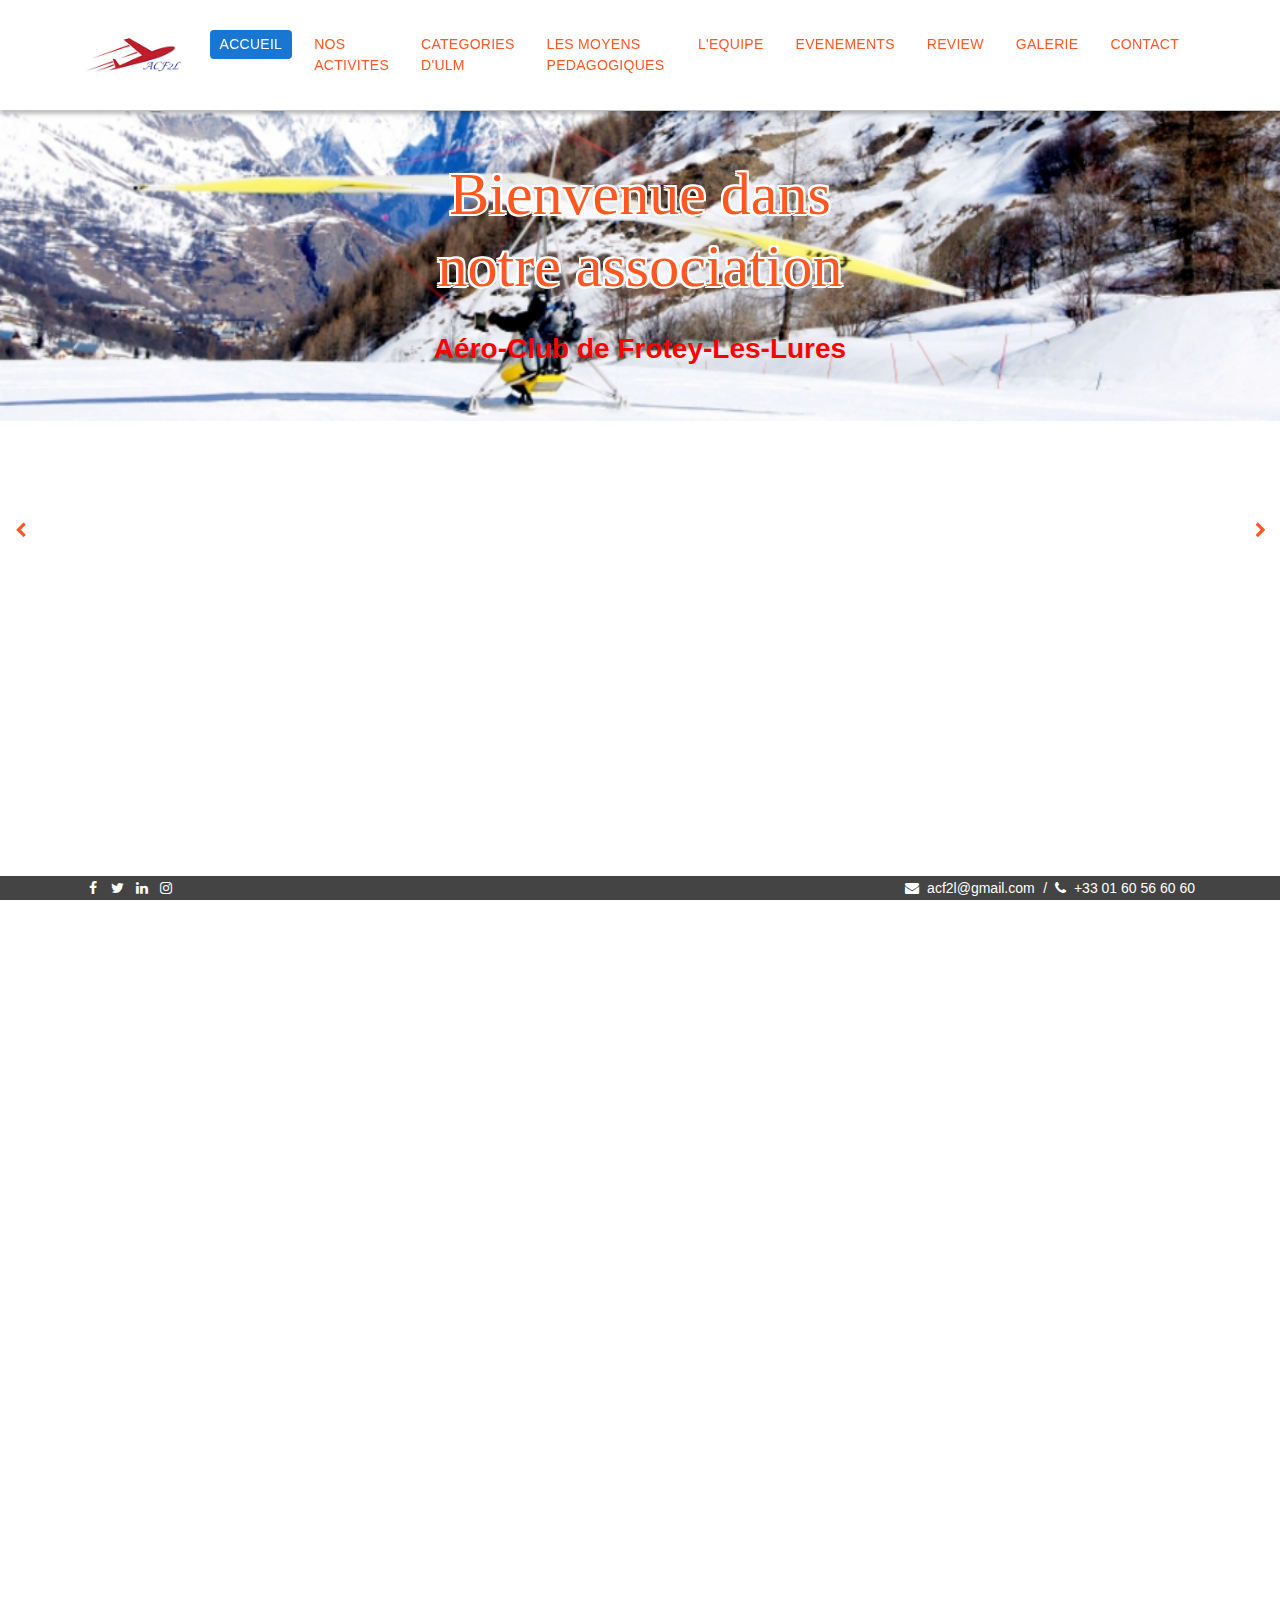
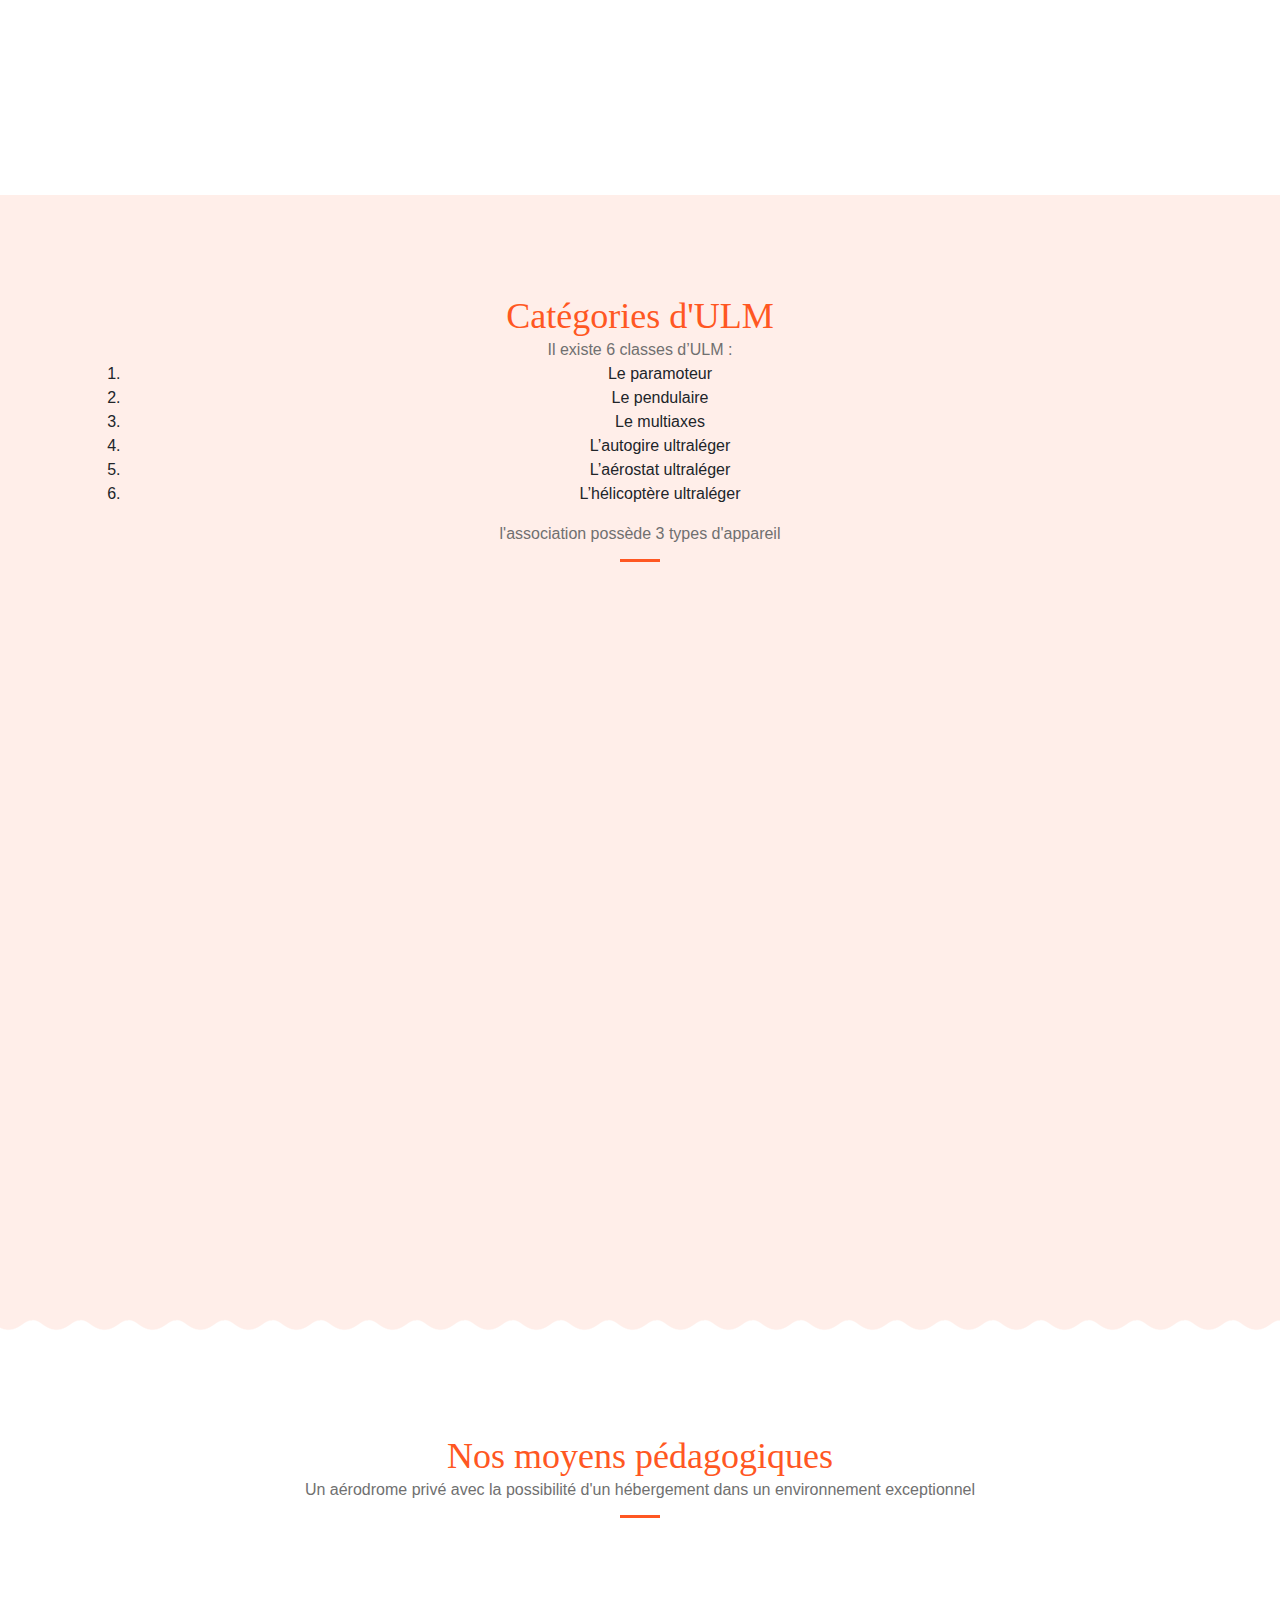
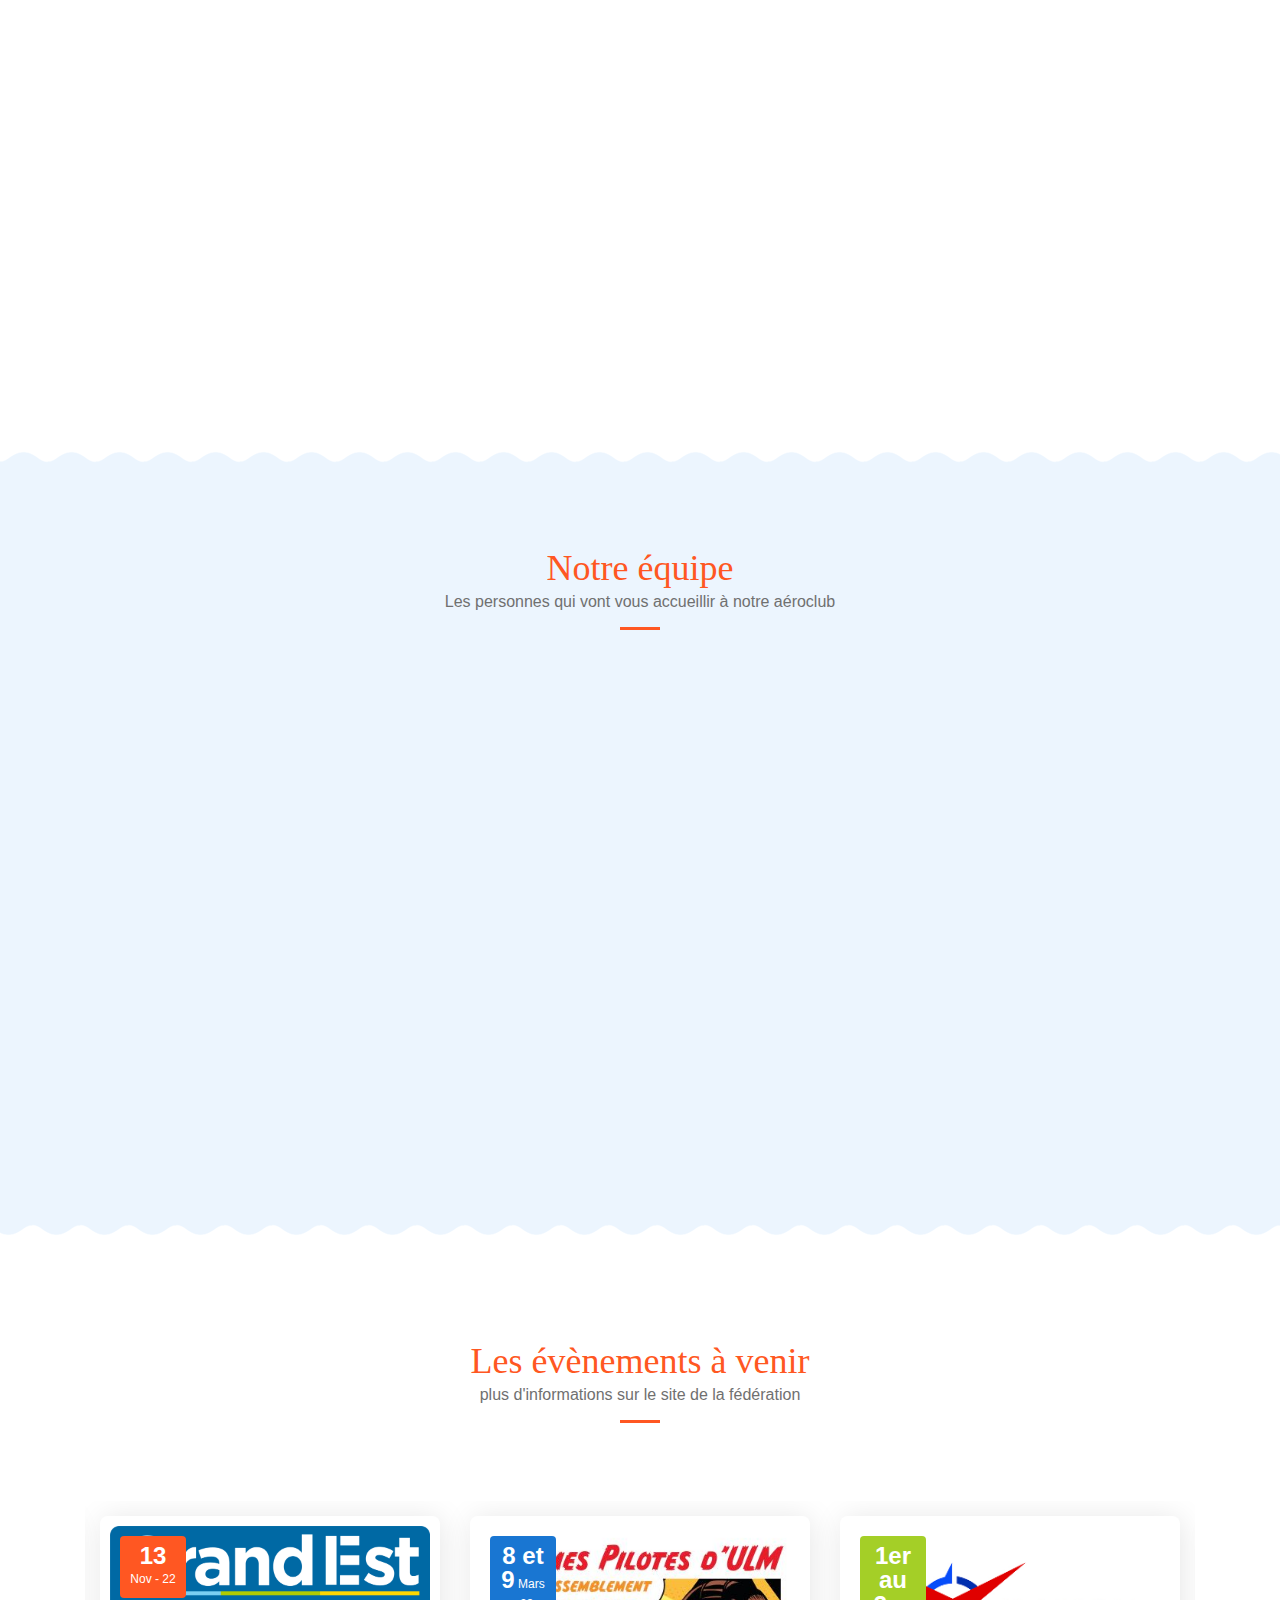
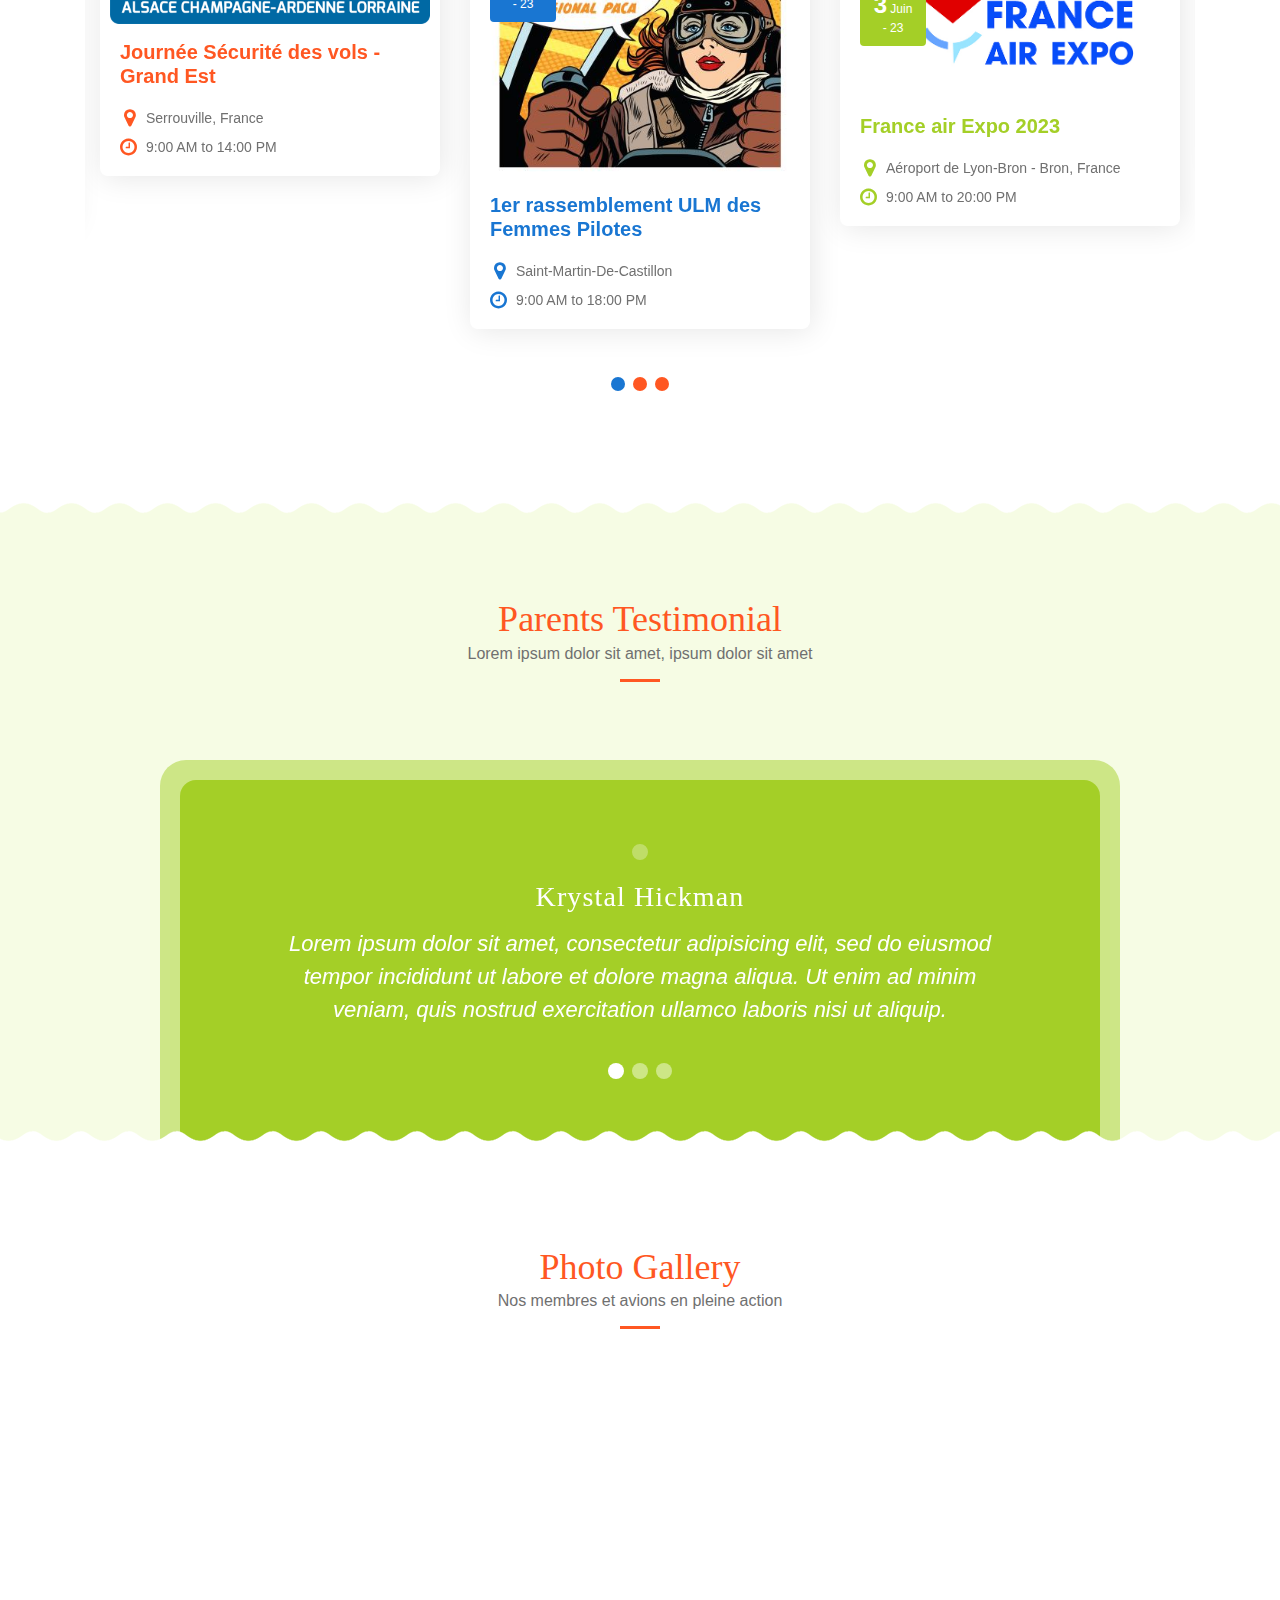
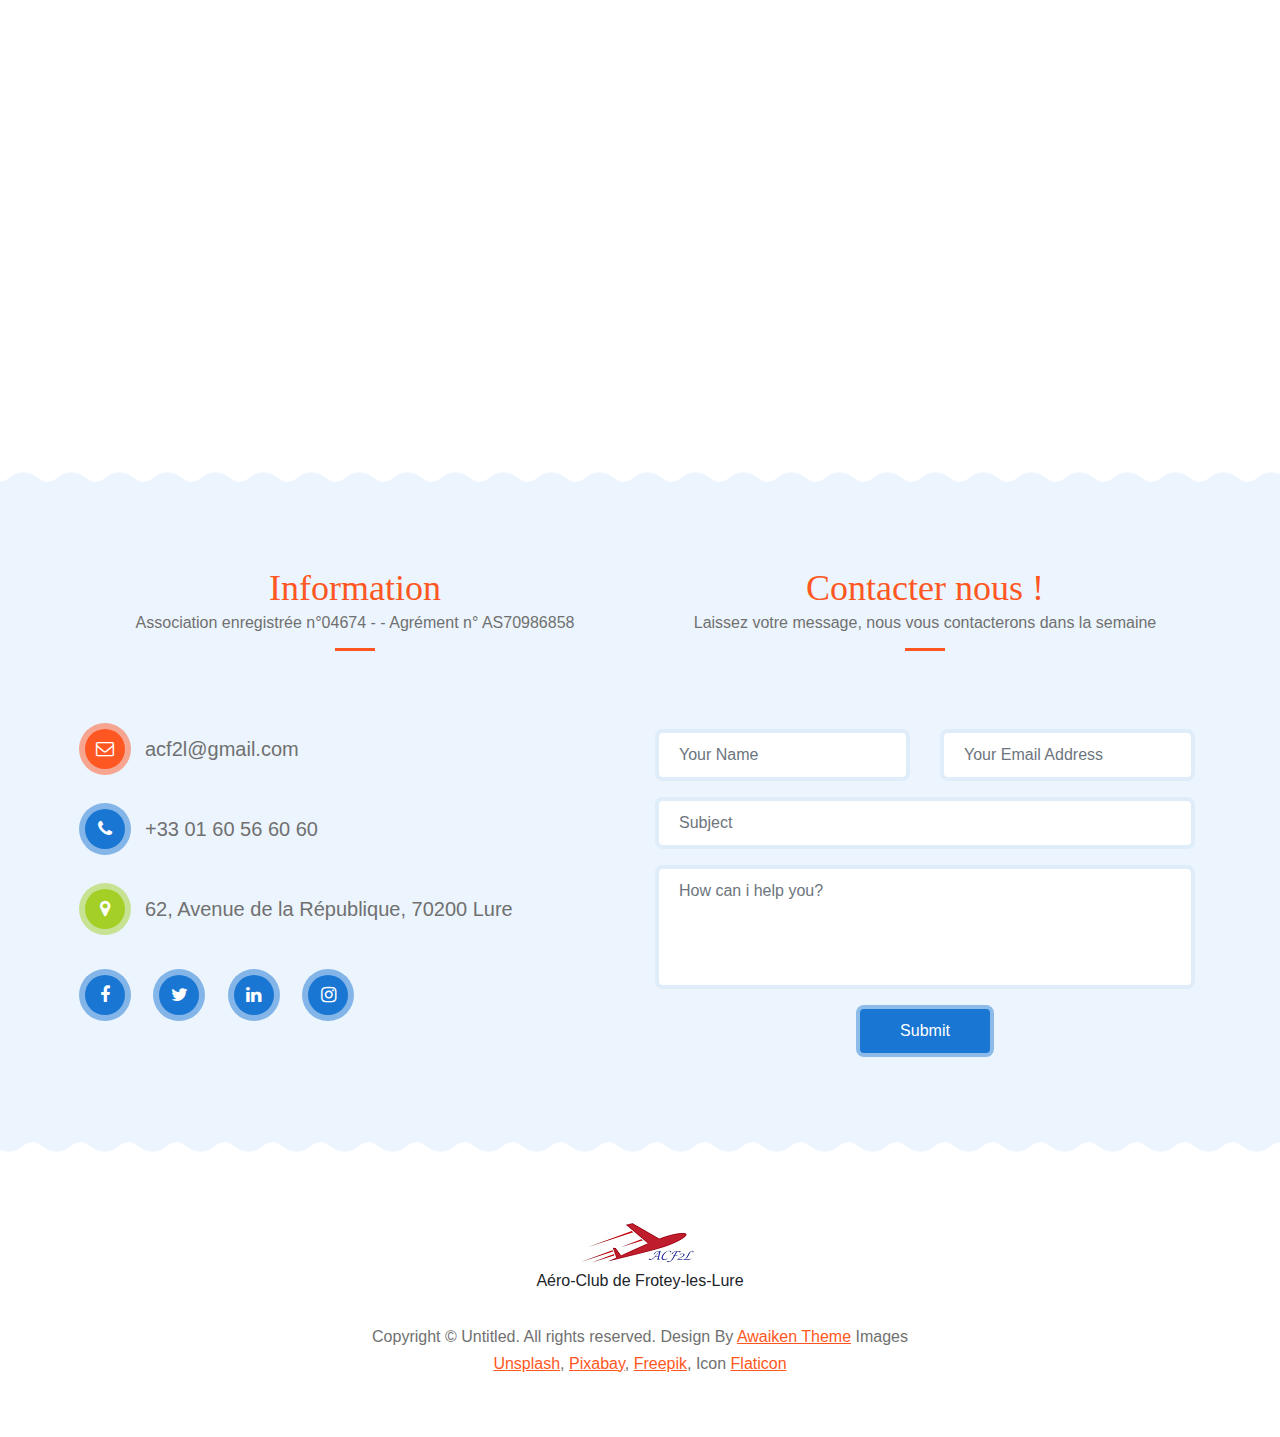
==== Sprint2/site/index.html @ 2cccd605 "Ajout Sprint 2 + Note d'information" ====
<!DOCTYPE html>
<html lang="fr">
	<head>
		<!-- Meta -->
		<meta charset="utf-8">
		<meta http-equiv="X-UA-Compatible" content="IE=edge">
		<meta name="viewport" content="width=device-width, initial-scale=1.0">
		<meta name="description" content="Bienvenue sur le site officiel de L'ACF2L !">
		<meta name="keywords" content="aéroclub, aviation, club, aéronotique, avion, ACF2L">
		<meta name="author" content="Raphael CADETE, Hugo BAJOUE, Yanis WONG">
		
		<!-- Page Title -->
		<title>ACF2L - Aéroclub de Frotey-lès-Lure</title>

		<!-- Google Fonts css-->
		<link href="https://fonts.googleapis.com/css?family=Poppins" rel="stylesheet">

		<!-- Bootstrap css -->
		<link href="css/bootstrap.min.css" rel="stylesheet" media="screen">

		<!-- Font Awesome icon css-->
		<link href="css/font-awesome.min.css" rel="stylesheet" media="screen">
		<link href="css/flaticon.css" rel="stylesheet" media="screen">

		<!-- Swiper's CSS -->
		<link rel="stylesheet" href="css/swiper.min.css">

		<!-- Animated css -->
		<link href="css/animate.css" rel="stylesheet">

		<!-- Magnific Popup CSS -->
		<link href="css/magnific-popup.css" rel="stylesheet">

		<!-- Slick nav css -->
		<link rel="stylesheet" href="css/slicknav.css">

		<!-- Main custom css -->
		<link href="css/custom.css" rel="stylesheet" media="screen">

		<!-- HTML5 shim and Respond.js for IE8 support of HTML5 elements and media queries -->
		<!-- WARNING: Respond.js doesn't work if you view the page via file:// -->
		<!--[if lt IE 9]>
		<script src="https://oss.maxcdn.com/html5shiv/3.7.2/html5shiv.min.js"></script>
		<script src="https://oss.maxcdn.com/respond/1.4.2/respond.min.js"></script>
		<![endif]-->
	</head>

	<body data-spy="scroll" data-target="#main-navbar" data-offset="71">

		<!-- Tob Bar Section Start -->
		<article class="bottom-bar">
			<div class="container">
				<div class="row">
					<div class="col-md-2">
						<div class="header-social-link">
							<a href="#"><i class="fa fa-facebook"></i></a>
							<a href="#"><i class="fa fa-twitter"></i></a>
							<a href="#"><i class="fa fa-linkedin"></i></a>
							<a href="#"><i class="fa fa-instagram"></i></a>
						</div>
					</div>
					
					<div class="col-md-10 text-right">
						<div class="school-info">
							<ul>
								<li><a href="#"><i class="fa fa-envelope"></i> acf2l@gmail.com</a></li>
								<li><a href="#"><i class="fa fa-phone"></i> +33 01 60 56 60 60</a></li>
							</ul>
						</div>
					</div>
				</div>
			</div>
		</article>
		<!-- Tob Bar Section End -->
		
		<!-- Header Section Start -->
		<header class="header">
			<nav class="navbar navbar-expand-lg navbar-light" id="main-navbar">
				<div class="container">
					<!-- Navbar Brand start -->
					<a class="navbar-brand" href="#"><img src="images/logo.png" alt="" /></a>
					<!-- Navbar Brand end -->
					
					<ul class="navbar-nav ml-auto" id="main-menu">
						<li class="nav-item"><a class="nav-link active" href="#home">Accueil</a></li>
						<li class="nav-item"><a class="nav-link" href="#activities">Nos activites</a></li>
						<li class="nav-item"><a class="nav-link" href="#courses">Categories d'ULM</a></li>
						<li class="nav-item"><a class="nav-link" href="#about-us">les moyens pedagogiques</a></li>
						<li class="nav-item"><a class="nav-link" href="#teachers">l'equipe</a></li>
						<li class="nav-item"><a class="nav-link" href="#events">Evenements</a></li>
						<li class="nav-item"><a class="nav-link" href="#review">Review</a></li>
						<li class="nav-item"><a class="nav-link" href="#gallery">Galerie</a></li>
						<li class="nav-item"><a class="nav-link" href="#contact">Contact</a></li>
					</ul>
						
					<div class="navbar-toggle"></div>
					<div id="responsive-menu"></div>
				</div>
			</nav>	
		</header>
		<!-- Header Section End -->
		
		<!-- Banner Slider Section starts -->
		<div class="banner-slider" id="home">
			<div class="container-fluid">
				<div class="row no-gutters">
					<div class="col-md-12">
					</div>
				</div>
			</div>
		</div>

		<div class="container-fluid px-0">
			<div class="row no-gutters">
				<div class="col-md-12">
					<div class="swiper-container banner-slider">
						<div class="swiper-wrapper">
							<!-- Header Slide start -->
							<div class="swiper-slide">
								<div class="banner-slide">
									<figure>
										<img src="images/slide-1.jpg">
									</figure>
									
									<div class="banner-slide-overlay">
										<h2 class="color-orange" data-swiper-animation="fadeInDown" data-duration="1s" data-delay="1.5s">Bienvenue dans notre association</h2>
										<h3> Aéro-Club de Frotey-Les-Lures</h3>
										<!--<a href="#" class="btn-slider" data-swiper-animation="fadeInUp" data-duration="1s" data-delay="2.5s">Enroll Today !</a> -->
									</div>
								</div>
							</div>
							<!-- Header Slide end -->
							
							<!-- Header Slide start -->
							<div class="swiper-slide">
								<div class="banner-slide">
									<figure>
										<img src="images/slide-2.jpg">
									</figure>
									
									<div class="banner-slide-overlay" data-swiper-animation="zoomIn" data-duration="1s" data-delay="0.5s">
										<h2 class="color-green" data-swiper-animation="fadeInDown" data-duration="1s" data-delay="1.5s">l’association vous offre la chance de pratiquer l’aviation légère dans un environnement exceptionnel </h2>
										<!--<a href="#" class="btn-slider" data-swiper-animation="fadeInUp" data-duration="1s" data-delay="2.5s">Enroll Today !</a>-->
									</div>
								</div>
							</div>
							<!-- Header Slide end -->
							
							<!-- Header Slide start -->
							<div class="swiper-slide">
								<div class="banner-slide">
									<figure>
										<img src="images/slide-3.jpg">
									</figure>
									
									<div class="banner-slide-overlay" data-swiper-animation="zoomIn" data-duration="1s" data-delay="0.5s">
										<h2 class="color-blue" data-swiper-animation="fadeInDown" data-duration="1s" data-delay="1.5s">Venez piloter un ULM !!!</h2>
										<a href="#" class="btn-slider" data-swiper-animation="fadeInUp" data-duration="1s" data-delay="2.5s">Enroll Today !</a>
									</div>
								</div>
							</div>
							<!-- Header Slide end -->
						</div>
						
						<!-- Banner Pagination start -->
						<div class="banner-button-prev"><i class="fa fa-chevron-left"></i></div>
						<div class="banner-button-next"><i class="fa fa-chevron-right"></i></div>
						<!-- Banner Pagination end -->
					</div>
				</div>
			</div>
		</div>
		<!-- Banner Slider Section ends -->
		
		<!-- Activities Section Starts -->
		<section class="our-activities" id="activities">
			<div class="container">
				<div class="row">
					<div class="col-md-12">
						<!-- Section title start -->
						<div class="section-title wow fadeInUp">
							<h2 class="color-orange">Nos activités </h2>
							<p>L’aéro-club est une Association Loi 1901, agréée Jeunesse et Sports , adhérente à la FFULM  ( Fédération Française d’ULM).<br> Association enregistrée n°04674 - - Agrément n° AS70986858
	Le siège social demeure  62, Avenue de la République, 70200 Lure</p><br>
	<h6>l’aéro-club assure la formation de pilotes et d’instructeurs. Et propose également des baptêmes de l’air.</h6>
	<p>Pour cela, il assure les prestations complémentaires suivantes :
	<ul>
	<li>maintenance des ULM moteur, structure… </li>
		<li> montage des ULM et de tout instrument de navigation : Compas, radio, transpondeur…</li>
		<li>un service de restauration rapide.</li>
		<li>un hébergement en proposant trois studios et six chambres pour les élèves stagiaires.</li>
	<li>location d’emplacement ULM dans des hangars pour les particuliers. </li>
	</ul>
	
						</div>
						<!-- Section title end -->
					</div>
				</div>
				
				<div class="row">
					<div class="col-md-4">
						<!-- Activities Single Start -->
						<div class="activities-single wow fadeInUp" data-wow-delay="0.3s">
							<div class="icon-box icon-blue">
								<i class="flaticon-fork"></i>
							</div>
							
							<h3>Best Quality Food</h3>
							<p>Lorem ipsum dolor sit amet, consec adipiscing elit. Pellentesque tincidunt rutrum sapien, sed ultricies diam.</p>
							<a href="#" class="learn-more">Learn More</a>
						</div>
						<!-- Activities Single End -->
					</div>
					
					<div class="col-md-4">
						<!-- Activities Single Start -->
						<div class="activities-single wow fadeInUp" data-wow-delay="0.6s">
							<div class="icon-box icon-orange">
								<i class="flaticon-clock"></i>
							</div>
							
							<h3>Music Lesson</h3>
							<p>Lorem ipsum dolor sit amet, consec adipiscing elit. Pellentesque tincidunt rutrum sapien, sed ultricies diam.</p>
							<a href="#" class="learn-more">Learn More</a>
						</div>
						<!-- Activities Single End -->
					</div>
					
					<div class="col-md-4">
						<!-- Activities Single Start -->
						<div class="activities-single wow fadeInUp" data-wow-delay="0.6s">
							<div class="icon-box icon-green">
								<i class="flaticon-calendar"></i>
							</div>
							
							<h3>Bus Service</h3>
							<p>Lorem ipsum dolor sit amet, consec adipiscing elit. Pellentesque tincidunt rutrum sapien, sed ultricies diam.</p>
							<a href="#" class="learn-more">Learn More</a>
						</div>
						<!-- Activities Single End -->
					</div>
				</div>
			</div>
		</section>
		<!-- Activities Section Ends -->
		
		<!-- Our Courses Section Starts -->
		<section class="courses" id="courses">
			<div class="container">
				<div class="row">
					<div class="col-md-12">
						<!-- Section title start -->
						<div class="section-title">
							<h2 class="color-orange">Catégories d'ULM</h2>
							<p>Il existe 6 classes d’ULM :</p>

	<ol><li> Le paramoteur</li>

	<li> Le pendulaire</li>

	<li>  Le multiaxes</li>

	<li> L’autogire ultraléger</li>

	<li>  L’aérostat ultraléger</li>

	<li>  L’hélicoptère ultraléger </li>
	</ol>
	<p> l'association possède 3 types d'appareil</p>
						</div>
						<!-- Section title end -->
					</div>
				</div>
				
				<div class="row">
					<div class="col-lg-4">
						<!-- Course Single Start -->
						<div class="course-single course-orange wow fadeInUp" data-wow-delay="0.3s">
							<figure>
								<img src="images/course-1.jpg" />
							</figure>
							
							<div class="course-body">
								<h3>Water Color Painting</h3>
								<p>Lorem ipsum dolor sit amet, consectetur adipiscing elit. Pellentesque tincidunt rutrum sapien, sed ultricies diam condimentum nec.</p>
							</div>
							
							<div class="course-footer">
								<a href="#">Apply Now</a>
								<span>$79.00</span>
							</div>
						</div>
						<!-- Course Single end -->
					</div>
					
					<div class="col-lg-4">
						<!-- Course Single Start -->
						<div class="course-single course-blue wow fadeInUp" data-wow-delay="0.6s">
							<figure>
								<img src="images/course-2.jpg" />
							</figure>
							
							<div class="course-body">
								<h3>Paly House & Nursary</h3>
								<p>Lorem ipsum dolor sit amet, consectetur adipiscing elit. Pellentesque tincidunt rutrum sapien, sed ultricies diam condimentum nec.</p>
							</div>
							
							<div class="course-footer">
								<a href="#">Apply Now</a>
								<span>$129.00</span>
							</div>
						</div>
						<!-- Course Single End -->
					</div>
					
					<div class="col-lg-4">
						<!-- Course Single Start -->
						<div class="course-single course-green wow fadeInUp" data-wow-delay="0.9s">
							<figure>
								<img src="images/course-3.jpg" />
							</figure>
							
							<div class="course-body">
								<h3>Primary Classes</h3>
								<p>Lorem ipsum dolor sit amet, consectetur adipiscing elit. Pellentesque tincidunt rutrum sapien, sed ultricies diam condimentum nec.</p>
							</div>
							
							<div class="course-footer">
								<a href="#">Apply Now</a>
								<span>$229.00</span>
							</div>
						</div>
						<!-- Course Single End -->
					</div>
				</div>
			</div>
		</section>
		<!-- Our Courses Section Ends -->
		
		<!-- About us Section Starts -->
		
		<section class="about-us" id="about-us">
			<div class="container">
				<div class="row">
					<div class="col-md-12">
						<!-- Section title start -->
						<div class="section-title">
							<h2 class="color-orange">Nos moyens pédagogiques</h2>
							<p>Un aérodrome privé avec la possibilité d'un hébergement dans un environnement exceptionnel</p>
						</div>
						<!-- Section title end -->
					</div>
				</div>
				
				<div class="row">
					<div class="col-md-4">
						<!-- About Image Start -->
						<div class="about-image wow fadeInLeft" data-wow-delay="0.3s">
							<img src="images/about.png" />
						</div>
						<!-- About Image End -->
					</div>
					
					<div class="col-md-8">
						<!-- About Content Start -->
						<div class="about-content wow fadeInUp" data-wow-delay="0.6s">
							<h3>Sur le site</h3>
							
							<p>nous disposons de :</p>
							
							<ul>  
							<li> Une surface totale de 45 hectares dégagés. </li>
							<li> Deux pistes en X de 800 et 450 m. </li>
							<li> Un hydrosurface de 8 hectares. </li>
							<li> Trois hangars avec surface couverte de 4300 m². </li>
							<li> Locaux administratifs informatisés. </li>
							<li> Salle de cours multimédia avec simulateur de vol. </li>
							<li> Un atelier d'entretien et de réparation. </li>
							<li> Des capacités d'accueil et de restauration sur place. </li>
							<li> Connexion WIFI gratuit sur toute la base</li>
							</ul>
						</div>
						<!-- About Content End -->
						
						
					</div>
			</div>
		</section>
		<!-- About us Section Ends -->
		
		<!-- Faculty Section starts -->
		<section class="faculty" id="teachers">
			<div class="container">
				<div class="row">
					<div class="col-md-12">
						<!-- Section title start -->
						<div class="section-title">
							<h2 class="color-orange">Notre équipe</h2>
							<p>Les personnes qui vont vous accueillir à notre aéroclub</p>
						</div>
						<!-- Section title end -->
					</div>
				</div>
				
				<div class="row">
					<div class="col-lg-3 col-md-6">
						<!-- Faculty Single Start -->
						<div class="faculty-single faculty-orange wow fadeInUp" data-wow-delay="0.3s">
							<figure>
								<img src="images/team-1.PNG" />
							</figure>
							
							<div class="faculty-info">
								<h3>Kevin SAITOUT</h3>
								<p>chef pilote</p>
							</div>
						</div>
						<!-- Faculty Single End -->
					</div>
					
					<div class="col-lg-3 col-md-6">
						<!-- Faculty Single Start -->
						<div class="faculty-single faculty-blue wow fadeInUp" data-wow-delay="0.6s">
							<figure>
								<img src="images/team-2.PNG" />
							</figure>
							
							<div class="faculty-info">
								<h3>Céline LAPLUME</h3>
								<p>secrétaire</p>
							</div>
						</div>
						<!-- Faculty Single End -->
					</div>
					
					<div class="col-lg-3 col-md-6">
						<!-- Faculty Single Start -->
						<div class="faculty-single faculty-green wow fadeInUp" data-wow-delay="0.9s">
							<figure>
								<img src="images/team-3.PNG" />
							</figure>
							
							<div class="faculty-info">
								<h3>Justine VOLAVU</h3>
								<p>pilote ULM - instructrice</p>
							</div>
						</div>
						<!-- Faculty Single End -->
					</div>
					
					<div class="col-lg-3 col-md-6">
						<!-- Faculty Single Start -->
						<div class="faculty-single faculty-orange wow fadeInUp" data-wow-delay="1.2s">
							<figure>
								<img src="images/team-4.PNG" />
							</figure>
							
							<div class="faculty-info">
								<h3>Alain STRUMENT</h3>
								<p>pilote ULM - instructeur</p>
							</div>
						</div>
						<!-- Faculty Single End -->
					</div>
				</div>
			</div>
		</section>
		<!-- Faculty Section Ends -->
		
		<!-- Upcoming Events Section Starts -->
		<section class="events" id="events">
			<div class="container">
				<div class="row">
					<div class="col-md-12">
						<!-- Section title start -->
						<div class="section-title">
							<h2 class="color-orange">Les évènements à venir</h2>
							<p>plus d'informations sur le site de la fédération</p>
						</div>
						<!-- Section title end -->
					</div>
				</div>
				
				<div class="row">
					<div class="col-md-12">
						<div class="swiper-container event-slider">
							<div class="swiper-wrapper">
								<!-- Event Single Slide start -->
								<div class="swiper-slide">
									<div class="event-single event-orange">
										<figure>
											<img src="images/event-1.png" alt="" />
											<div class="date"><span>13</span> Nov - 22</div>
										</figure>
										
										<div class="event-body">
											<h3>Journée Sécurité des vols - Grand Est </h3>
											<p class="location"> Serrouville, France </p>
											<p class="time">9:00 AM to 14:00 PM</p>
										</div>
									</div>
								</div>
								<!-- Event Single Slide end -->
								
								<!-- Event Single Slide start -->
								<div class="swiper-slide">
									<div class="event-single event-blue">
										<figure>
											<img src="images/event-5.jpg" alt="" />
											<div class="date"><span>8 et 9</span> Mars - 23</div>
										</figure>
										
										<div class="event-body">
											<h3>1er rassemblement ULM des Femmes Pilotes</h3>
											<p class="location">Saint-Martin-De-Castillon </p>
											<p class="time">9:00 AM to 18:00 PM</p>
										</div>
									</div>
								</div>
								<!-- Event Single Slide end -->
								
								<!-- Event Single Slide start -->
								<div class="swiper-slide">
									<div class="event-single event-green">
										<figure>
											<img src="images/event-3.jpg" alt="" />
											<div class="date"><span>1er au 3</span> Juin - 23</div>
										</figure>
										
										<div class="event-body">
											<h3>France air Expo 2023 </h3>
											<p class="location">Aéroport de Lyon-Bron - Bron, France </p>
											<p class="time">9:00 AM to 20:00 PM</p>
										</div>
									</div>
								</div>
								<!-- Event Single Slide end -->
							</div>
							
							<!-- Event Pagination start -->
							<div class="event-pagination"></div>
							<!-- Event Pagination end -->
						</div>
					</div>
				</div>
			</div>
		</section>
		<!-- Upcoming Events Section Ends -->
		
		<!-- Testimonial Section Starts -->
		<section class="testimonial" id="review">
			<div class="container">
				<div class="row">
					<div class="col-md-12">
						<!-- Section title start -->
						<div class="section-title">
							<h2 class="color-orange">Parents Testimonial</h2>
							<p>Lorem ipsum dolor sit amet, ipsum dolor sit amet</p>
						</div>
						<!-- Section title end -->
					</div>
				</div>
				
				<div class="row">
					<div class="col-md-12">
						<div class="testimonial-slider-wrapper-outer">
							<div class="testimonial-slider-wrapper">
								<div class="swiper-container testimonial-slider">
									<div class="swiper-wrapper">
										<!-- Testimonial Slide start -->
										<div class="swiper-slide">
											<div class="testimonial-slide">
												<figure>
													<img src="images/team-4.jpg" alt="" />
												</figure>
												
												<h3>Krystal Hickman</h3>
												<p>Lorem ipsum dolor sit amet, consectetur adipisicing elit, sed do eiusmod tempor incididunt ut labore et dolore magna aliqua. Ut enim ad minim veniam, quis nostrud exercitation ullamco laboris nisi ut aliquip.</p>
											</div>
										</div>
										<!-- Testimonial Slide end -->
										
										<!-- Testimonial Slide start -->
										<div class="swiper-slide">
											<div class="testimonial-slide">
												<figure>
													<img src="images/team-4.jpg" alt="" />
												</figure>
												
												<h3>Krystal Hickman</h3>
												<p>Lorem ipsum dolor sit amet, consectetur adipisicing elit, sed do eiusmod tempor incididunt ut labore et dolore magna aliqua. Ut enim ad minim veniam, quis nostrud exercitation ullamco laboris nisi ut aliquip.</p>
											</div>
										</div>
										<!-- Testimonial Slide end -->
										
										<!-- Testimonial Slide start -->
										<div class="swiper-slide">
											<div class="testimonial-slide">
												<figure>
													<img src="images/team-4.jpg" alt="" />
												</figure>
												
												<h3>Krystal Hickman</h3>
												<p>Lorem ipsum dolor sit amet, consectetur adipisicing elit, sed do eiusmod tempor incididunt ut labore et dolore magna aliqua. Ut enim ad minim veniam, quis nostrud exercitation ullamco laboris nisi ut aliquip.</p>
											</div>
										</div>
										<!-- Testimonial Slide end -->
									</div>

									<!-- Testimonial Pagination start -->
									<div class="testimonial-pagination"></div>
									<!-- Testimonial Pagination end -->
								</div>
							</div>
						</div>
					</div>
				</div>
			</div>
		</section>
		<!-- Testimonial Section Ends -->
		
		<!-- Photo Gallery Section Starts -->
		<section class="photo-gallery" id="gallery">
			<div class="container">
				<div class="row">
					<div class="col-md-12">
						<!-- Section title start -->
						<div class="section-title">
							<h2 class="color-orange">Photo Gallery</h2>
							<p>Nos membres et avions en pleine action</p>
						</div>
						<!-- Section title end -->
					</div>
				</div>
				
				<div class="row gallery">
					<div class="col-lg-3 col-md-4 col-sm-6">
						<!-- Photo Gallery Single start -->
						<div class="photo-single photo-orange wow fadeInUp" data-wow-delay="0.3s">
							<a href="images/course-1.jpg"><img src="images/course-1.jpg" /></a>
						</div>
						<!-- Photo Gallery Single end -->
					</div>
					
					<div class="col-lg-3 col-md-4 col-sm-6">
						<!-- Photo Gallery Single start -->
						<div class="photo-single photo-blue wow fadeInUp" data-wow-delay="0.6s">
							<a href="images/course-2.jpg"><img src="images/course-2.jpg" /></a>
						</div>
						<!-- Photo Gallery Single end -->
					</div>
					
					<div class="col-lg-3 col-md-4 col-sm-6">
						<!-- Photo Gallery Single start -->
						<div class="photo-single photo-green wow fadeInUp" data-wow-delay="0.9s">
							<a href="images/course-3.jpg"><img src="images/course-4.jpg" /></a>
						</div>
						<!-- Photo Gallery Single end -->
					</div>
					
					<div class="col-lg-3 col-md-4 col-sm-6">
						<!-- Photo Gallery Single start -->
						<div class="photo-single photo-orange wow fadeInUp" data-wow-delay="1.2s">
							<a href="images/event-1.jpg"><img src="images/course-3.jpg" /></a>
						</div>
						<!-- Photo Gallery Single end -->
					</div>
					
					<div class="col-lg-3 col-md-4 col-sm-6">
						<!-- Photo Gallery Single start -->
						<div class="photo-single photo-blue wow fadeInUp" data-wow-delay="1.5s">
							<a href="images/event-2.jpg"><img src="images/course-5.jpg" /></a>
						</div>
						<!-- Photo Gallery Single end -->
					</div>
					
					<div class="col-lg-3 col-md-4 col-sm-6">
						<!-- Photo Gallery Single start -->
						<div class="photo-single photo-green wow fadeInUp" data-wow-delay="1.8s">
							<a href="images/event-3.jpg"><img src="images/course-6.jpg" /></a>
						</div>
						<!-- Photo Gallery Single end -->
					</div>
					
					<div class="col-lg-3 col-md-4 col-sm-6">
						<!-- Photo Gallery Single start -->
						<div class="photo-single photo-orange wow fadeInUp" data-wow-delay="2.1s">
							<a href="images/course-1.jpg"><img src="images/course-7.jpg" /></a>
						</div>
						<!-- Photo Gallery Single end -->
					</div>
					
					<div class="col-lg-3 col-md-4 col-sm-6">
						<!-- Photo Gallery Single start -->
						<div class="photo-single photo-blue wow fadeInUp" data-wow-delay="2.4s">
							<a href="images/course-2.jpg"><img src="images/course-2.jpg" /></a>
						</div>
						<!-- Photo Gallery Single end -->
					</div>
				</div>
			</div>
		</section>
		<!-- Photo Gallery Section Ends -->
		
		<!-- Contact us Section Starts -->
		<section class="contactus" id="contact">
			<div class="container">
				<div class="row">
					<div class="col-md-6">
						<!-- Section title start -->
						<div class="section-title">
							<h2 class="color-orange">Information</h2>
							<p>Association enregistrée n°04674 - - Agrément n° AS70986858</p>
						</div>
						<!-- Section title end -->
						
						<!-- Contact info start -->
						<div class="contact-info">
							<p class="email">acf2l@gmail.com</p>
							<p class="contact">+33 01 60 56 60 60</p>
							<p class="address">62, Avenue de la République, 70200 Lure</p>
						</div>
						<!-- Contact info End -->
						
						<!-- Contact Social Link start -->
						<div class="contact-social-link">
							<a href="#"><i class="fa fa-facebook"></i></a>
							<a href="#"><i class="fa fa-twitter"></i></a>
							<a href="#"><i class="fa fa-linkedin"></i></a>
							<a href="#"><i class="fa fa-instagram"></i></a>
						</div>
						<!-- Contact Social Link end -->
					</div>
					
					<div class="col-md-6">
						<!-- Section title start -->
						<div class="section-title">
							<h2 class="color-orange">Contacter nous !</h2>
							<p>Laissez votre message, nous vous contacterons dans la semaine</p>
						</div>
						<!-- Section title end -->
						
						<!-- Contact Form start -->
						<div class="contact-form">
							<form id="contactForm" action="#" method="post">
								<div class="row">
									<div class="form-group col-md-6 col-sm-6">
										<input type="text" class="form-control" placeholder="Your Name" />
									</div>
									
									<div class="form-group col-md-6 col-sm-6">
										<input type="email" class="form-control" placeholder="Your Email Address" />
									</div>
									
									<div class="form-group col-md-12 col-sm-12">
										<input type="text" class="form-control" placeholder="Subject">
									</div>
									
									<div class="form-group col-md-12 col-sm-12">
										<textarea rows="4"class="form-control" placeholder="How can i help you?"></textarea>
									</div>
									
									<div class="col-md-12 col-sm-12 text-center">
										<button type="submit" class="btn-contact">Submit</button>
									</div>
								</div>
							</form>
						</div>
						<!-- Contact Form end -->
					</div>
				</div>
			</div>
		</section>
		<!-- Contact us Section Ends -->
		
		<!-- Footer Section Starts -->
		<footer class="footer">
			<div class="container">
				<div class="row">
					<div class="col-md-12">
						<!-- Footer logo start -->
						<div class="footer-logo">
							<img src="images/logo.png" alt="" />
							<p> Aéro-Club de Frotey-les-Lure</p>
						</div>
						<!-- Footer logo end -->
						
						<!-- Footer Copyright start -->
						<div class="footer-copyright">
							<p>Copyright &copy; Untitled. All rights reserved. Design By <a href="https://awaikenthemes.com/" target="_blank">Awaiken Theme</a> Images <a href="https://unsplash.com/" target="_blank">Unsplash</a>, <a href="https://pixabay.com/" target="_blank">Pixabay</a>, <a href="http://www.freepik.com" target="_blank">Freepik</a>, Icon <a href="https://www.flaticon.com/" target="_blank">Flaticon</a></p>
						</div>
						<!-- Footer Copyright end -->
					</div>
				</div>
			</div>
		</footer>
		<!-- Footer Section Ends -->
		
		<!-- Jquery Library File -->
		<script src="js/jquery-1.12.4.min.js"></script>
		<!-- Bootstrap js file -->
		<script src="js/bootstrap.min.js"></script>
		<!-- Wow js file -->
		<script src="js/wow.js"></script>
		<!-- Swiper Carousel js file -->
		<script src="js/swiper.min.js"></script>
		<script src="js/SwiperAnimation.min.js"></script>
		<!-- Magnific Popup core JS file -->
		<script src="js/jquery.magnific-popup.min.js"></script>
		<!-- Slick Nav js file -->
		<script src="js/jquery.slicknav.js"></script>
		<!-- SmoothScroll -->
		<script src="js/SmoothScroll.js"></script>
		<!-- Main Custom js file -->
		<script src="js/function.js"></script>
	</body>
</html>
---- Sprint2/site/css/flaticon.css ----
/*
  	Flaticon icon font: Flaticon
  	Creation date: 08/08/2018 17:16
*/

@font-face {
  font-family: "Flaticon";
  src: url("../fonts/Flaticon.eot");
  src: url("../fonts/Flaticon.eot?#iefix") format("embedded-opentype"),
       url("../fonts/Flaticon.woff") format("woff"),
       url("../fonts/Flaticon.ttf") format("truetype"),
       url("../fonts/Flaticon.svg#Flaticon") format("svg");
  font-weight: normal;
  font-style: normal;
}

@media screen and (-webkit-min-device-pixel-ratio:0) {
  @font-face {
    font-family: "Flaticon";
    src: url("../fonts/Flaticon.svg#Flaticon") format("svg");
  }
}

[class^="flaticon-"]:before, [class*=" flaticon-"]:before,
[class^="flaticon-"]:after, [class*=" flaticon-"]:after {   
	font-family: Flaticon;
	font-style: normal;
}

.flaticon-fork:before { content: "\f100"; }
.flaticon-bus:before { content: "\f101"; }
.flaticon-playground:before { content: "\f102"; }
.flaticon-quality:before { content: "\f103"; }
.flaticon-medal:before { content: "\f104"; }
.flaticon-diploma:before { content: "\f105"; }
.flaticon-health:before { content: "\f106"; }
.flaticon-target:before { content: "\f107"; }
.flaticon-music-player:before { content: "\f108"; }
.flaticon-placeholder:before { content: "\f109"; }
.flaticon-worldwide:before { content: "\f10a"; }
.flaticon-clock:before { content: "\f10b"; }
.flaticon-calendar:before { content: "\f10c"; }
.flaticon-coffee-cup:before { content: "\f10d"; }
---- Sprint2/site/css/custom.css ----
/*
	Template Name 	: First Step - School & Education Institute HTML Template
	Author 			: Awaiken Theme
	Author Url 		: https://awaikenthemes.com
*/

/************************************/
/***** 	    General css		     ****/
/************************************/
html::-webkit-scrollbar {
	width: 5px;
}

html::-webkit-scrollbar-thumb {
	background-color: #444;
	width: 5px;
}

body{
	font-size: 16px;
	font-family: 'Roboto', sans-serif;
}

h1, h2, h3, h4, h5, h6 {
	margin-top:0;
	font-weight: 700;
}    

h3 {
	margin-top:0;
	font-weight: 700;
	color: red;
}

img{
	max-width: 100%;
}

a:hover{
	text-decoration: none;
	outline: 0;
}

a:focus{
	text-decoration: none;
	outline: 0;
}

::-moz-selection{
	background: #ff5f47;
	color: #fff;
}

::selection{
	background: #ff5f47;
	color: #fff;
}

.preloader{
	position: fixed;
	top: 0;
	left: 0;
	right: 0;
	bottom: 0;
	background: #ecf1f5;
	z-index: 9999;
	text-align: center;
}

.loader{
	position: absolute;
	top: 50%;
	left: 50%;
	width: 30px;
	height: 120px;
	display: flex;
	flex-flow: column nowrap;
	-webkit-transform: translate(-50%, -50%);
	transform: translate(-50%, -50%);
}

.preloader .diamond{
    position: absolute;
    left: 0;
    right: 0;
    bottom: 0;
    margin: 0 auto;
    width: 30px;
    height: 30px;
    border-radius: 2px;
    background: #ff685c;
    -webkit-transform: translateY(0) rotate(45deg) scale(0);
    transform: translateY(0) rotate(45deg) scale(0);
    -webkit-animation: diamonds 1500ms linear infinite;
    animation: diamonds 1500ms linear infinite;
}

.preloader .diamond:nth-child(1) {
    -webkit-animation-delay: -1000ms;
    animation-delay: -1000ms;
}

.preloader .diamond:nth-child(2) {
    -webkit-animation-delay: -2000ms;
    animation-delay: -2000ms;
}

.preloader .diamond:nth-child(3) {
    -webkit-animation-delay: -3000ms;
    animation-delay: -3000ms;
}

.preloader .diamond:nth-child(4) {
    -webkit-animation-delay: -4000ms;
    animation-delay: -4000ms;
}

@-webkit-keyframes diamonds {
    50% {
        -webkit-transform: translateY(-50px) rotate(45deg) scale(1);
        transform: translateY(-50px) rotate(45deg) scale(1);
    }
    100% {
        -webkit-transform: translateY(-100px) rotate(45deg) scale(0);
        transform: translateY(-100px) rotate(45deg) scale(0);
    }
}

@keyframes diamonds {
    50% {
        -webkit-transform: translateY(-50px) rotate(45deg) scale(1);
        transform: translateY(-50px) rotate(45deg) scale(1);
    }
    100% {
        -webkit-transform: translateY(-100px) rotate(45deg) scale(0);
        transform: translateY(-100px) rotate(45deg) scale(0);
    }
}

.row.no-gutters{
	margin-right: 0;
	margin-left: 0;
}

.row.no-gutters > [class^="col-"],
.row.no-gutters > [class*=" col-"] {
	padding-right: 0;
	padding-left: 0;
}

/************************************/
/*****    Navigation area css   *****/
/************************************/

header.header{
	min-height: 89px;
}

header .navbar{
	padding: 0;
	background: rgba(255,255,255,1);
	box-shadow: 0 4px 4px 0px rgba(0, 0, 0, 0.25);
	z-index: 10;
}

header .navbar-collapse.collapse{
	-webkit-box-pack: end;
    -ms-flex-pack: end;
    justify-content: flex-end;
}

.navbar .navbar-nav .nav-item{
	padding: 30px 6px;
}

.navbar .navbar-nav .nav-link{
	padding: 4px 10px;
	font-size: 14px;
	color: #ff5722;
	text-transform: uppercase;
	border-radius: 4px;
	letter-spacing: 0.02em;
	transition: all 0.3s;
}

.navbar .navbar-nav .nav-link.active{
	background: #1976d2;
	color: #fff;
}

.navbar .navbar-nav .nav-link:hover,
.navbar .navbar-nav .nav-link:focus{
	color: #1976d2;
}

.navbar .navbar-nav .nav-link.active:hover,
.navbar .navbar-nav .nav-link.active:focus{
	color: #fff;
}

.sticky-header{
	position: fixed;
	top: 0;
	left: 0;
	right: 0;
	z-index: 200;
}

.navbar-toggle{
	display: none;
	position: absolute;
	top: 26px;
	right: 15px;
}

.navbar-toggle .slicknav_btn{
	background: none;
	border: 1px solid #444;
	border-radius: 0;
}

.navbar-toggle .slicknav_icon-bar{
	background: #444;
	box-shadow: none;
	height: 1px;
	margin-top: 2px;
	margin-bottom: 4px;
}

.slicknav_menu{
	padding: 0;
	background: none;
}

.slicknav_btn{
	margin: 0;
}

.slicknav_nav a{
	color: #ff5722;
	text-transform: uppercase;
}

/**************************************/
/*****    Banner Slider area css  *****/
/**************************************/

.bottom-bar{
	width: 100%;
	position: fixed;
	bottom: 0px;
	background: #444;
	z-index: 100;
}

.school-info ul{
	padding: 0;
	margin: 0;
	list-style: none;
}

.school-info ul li{
	display: inline-block;
	margin-left: 4px;
}

.school-info ul li:before{
	content: '/';
	color: #fff;
	font-size: 14px;
	margin-right: 8px;
}

.school-info ul li:first-child:before{
	display: none;
}

.school-info ul li a{
	margin: 0;
	font-size: 14px;
	color: #fff;
	transition: all 0.3s;
}

.school-info ul li a i{
	margin-right: 4px;
}

.school-info ul li a:hover{
	color: #ff5722;
}

.header-social-link a{
	display: inline-block;
	font-size: 14px;
	color: #fff;
	width: 16px;
	height: 16px;
	line-height: 16px;
	color: #fff;
	text-align: center;
	margin-right: 4px;
}

.banner-slider{
	position: relative;
}

.banner-slider:after{
	content: '';
	display: block;
	position: absolute;
	left: 0;
	right: 0;
	bottom: 0px;
	height: 16px;
	background: url(../images/wave-bg3.png) repeat-x;
	transform: rotate(180deg);
	z-index: 1;
}

.banner-slider .container-fluid{
	padding-left: 0;
	padding-right: 0;
}

.banner-slider{
	position: relative;
}

.banner-slide{
	position: relative;
}

.banner-slide figure{
	margin: 0;
}

.banner-slide figure img{
	width: 100%;
}

.banner-slide .banner-slide-overlay{
	text-align: center;
	position: absolute;
	top: 50%;
	left: 30%;
	right: 30%;
	transform: translate(0, -50%);
}

.banner-slide .banner-slide-overlay:before{
	bottom: auto;
	top: -4px;
}

.color-red{
	color: #f46c6e;
}

.color-green{
	color: #a4cf27;
}

.color-cloud{
	color: #4fc5d1;
}

.color-orange{
	color: #ff5722;
}

.color-blue{
	color: #1976d2;
}

.color-yellow{
	color: #ffc32f;
}

.banner-slide-overlay h2{
	font-family: 'Bubblegum Sans', cursive;
	font-size: 60px;
	font-weight: normal;
	text-shadow: 2px 0 0 #fff, -2px 0 0 #fff, 0 2px 0 #fff, 0 -2px 0 #fff, 2px 1px #fff, -2px -2px 0 #fff, 2px -2px 0 #fff, -2px 2px 0 #fff;
	margin-bottom: 0.5em;
}

.banner-slide-overlay p{
	color: #232323;
	font-size: 20px;
	margin-bottom: 1.5em;
}

.btn-slider{
	display: inline-block;
	background: #1976d2;
	color: #fff;
	font-size: 20px;
	font-weight: 400;
	padding: 10px 20px;
	border-radius: 2px;
	transition: all 0.3s;
}

.btn-slider:hover{
	background: #ff5722;
	color: #fff;
}

.banner-button-prev,
.banner-button-next{
	width: 40px;
	height: 60px;
	margin-top: -30px;
	background: rgba(255,255,255,0.6);
	position: absolute;
	top: 50%;
	z-index: 20;
	color: #ff5722;
	text-align: center;
	line-height: 60px;
	cursor: pointer;
	transition: all 0.3s;
}

.banner-button-prev{
	left: 0;
}

.banner-button-next{
	right: 0;
}

.banner-button-prev:hover,
.banner-button-next:hover{
	background: #fff;
}

/**************************************/
/*****   Our Activities area css  *****/
/**************************************/

.our-activities{
	padding: 100px 0;
	position: relative;
}

.section-title{
	text-align: center;
	position: relative;
	padding-bottom: 14px;
	margin-bottom: 80px;
}

.section-title:before{
	content: '';
	display: block;
	width: 40px;
	margin-left: -20px;
	height: 3px;
	position: absolute;
	left: 50%;
	bottom: -2px;
	background: #ff5722;
	z-index: 1;
}

.section-title h2{
	font-size: 36px;
	margin: 0;
	font-weight: normal;
	font-family: 'Bubblegum Sans', cursive;
}

.section-title p{
	color: #707070;
	margin: 0;
}
.section-title ul{
	color: grey;
	margin: 0;
	text-align: left;
}
.activities-single{
	text-align: center;
	padding: 0 20px;
}

.activities-single .icon-box{
	width: 60px;
	height: 60px;
	margin: 10px auto 30px;
	font-size: 30px;
	color: #fff;
	line-height: 60px;
	border-radius: 50%;
	
}

.icon-blue{
	background: #1976d2;
	box-shadow: 0 0 0 7px rgba(25,118,209,0.5);
}

.icon-orange{
	background: #ff5722;
	box-shadow: 0 0 0 7px rgba(255,87,34,0.5);
}

.icon-green{
	background: #a4cf27;
	box-shadow: 0 0 0 7px rgba(164,207,39,0.5);
}

.activities-single h3{
	font-size: 22px;
	font-family: 'Bubblegum Sans', cursive;
	font-weight: 400;
	color: #333;
	margin-bottom: 18px;
}

.activities-single p{
	font-size: 14px;
	color: #707070;
	line-height: 1.7em;
	margin-bottom: 1.5em;
}

.activities-single a.learn-more{
	display: inline-block;
	color: #ff5722;
	font-weight: 600;
	border-bottom: 1px solid #ff5722;
}

.activities-single a.learn-more:after{
	content: '\f105';
	font-family: FontAwesome;
	margin-left: 10px;
}

/************************************/
/*****     Courses area css     *****/
/************************************/

.courses{
	background: #ffeee9;
	padding: 100px 0;
	position: relative;
}

.courses:after{
	content: '';
	display: block;
	position: absolute;
	left: 0;
	right: 0;
	bottom: 0px;
	height: 16px;
	background: url(../images/wave-bg3.png) repeat-x;
	transform: rotate(180deg);
	z-index: 1;
}

.course-single{
	background: #fff;
	border-radius: 14px;
	overflow: hidden;
}

.course-body{
	padding: 10px 0;
}

.course-body h3{
	font-size: 16px;
	margin: 0 0 10px;
	font-weight: 500;
	color: #fff;
	display: inline-block;
	background: #ff5722;
	padding: 9px 30px;
	position: relative;
}

.course-body h3:after{
	content: '';
	width: 40px;
	position: absolute;
	top: 0;
	right: -20px;
	bottom: 0;
	transform: skewX(40deg);
}

.course-body p{
	padding: 0 30px;
	color: #707070;
	font-size: 14px;
	line-height: 1.7em;
}

.course-footer{
	border-top: 1px solid #e8e8e8;
	padding: 20px 30px;
}

.course-footer a{
	display: inline-block;
	color: #fff;
	padding: 6px 10px;
	font-size: 14px;
	border-radius: 4px;
	transition: all 0.3s;
}

.course-footer a:hover{
	background: #333 !important;
}

.course-footer span{
	font-size: 24px;
	font-weight: 900;
	float: right;
}

.course-orange h3{
	background: #ff5722;
}

.course-orange h3:after{
	background: #ff5722;	
}

.course-orange .course-footer a{
	background: #ff5722;
}

.course-orange .course-footer span{
	color: #ff5722;
}

.course-blue h3{
	background: #1976d2;
}

.course-blue h3:after{
	background: #1976d2;	
}

.course-blue .course-footer a{
	background: #1976d2;
}

.course-blue .course-footer span{
	color: #1976d2;
}

.course-green h3{
	background: #a4cf27;
}

.course-green h3:after{
	background: #a4cf27;	
}

.course-green .course-footer a{
	background: #a4cf27;
}

.course-green .course-footer span{
	color: #a4cf27;
}

/************************************/
/*****    About us area css     *****/
/************************************/

.about-us{
	padding: 100px 0;
	position: relative;
}

.about-us:after{
	content: '';
	display: block;
	position: absolute;
	left: 0;
	right: 0;
	bottom: -16px;
	height: 16px;
	background: url(../images/wave-bg3.png) repeat-x;
	z-index: 1;
}

.about-content{
	margin-bottom: 30px;
}

.about-content h3{
	font-family: 'Bubblegum Sans', cursive;	
	font-size: 28px;
	font-weight: 400;
	color: #333;
	margin-bottom: 0.6em;
}

.about-content p{
	color: #707070;
	line-height: 1.7em;
	margin-bottom: 1.7em;
}

.about-social-links a{
	display: inline-block;
	width: 30px;
	height: 30px;
	background: #ff5722;
	box-shadow: 0 0 0 4px rgba(255,87,34,0.5);
	color: #fff;
	line-height: 30px;
	text-align: center;
	border-radius: 50%;
	margin: 4px 20px 4px 0;
	transition: all 0.3s;
}

.about-social-links a:hover{
	background: #1976d2;
	box-shadow: 0 0 0 4px rgba(25,118,209,0.5);
}

/************************************/
/*****   Faculty Team area css  *****/
/************************************/

.faculty{
	padding: 100px 0;
	background: #ecf5fe;
	position: relative;
}

.faculty:after{
	content: '';
	display: block;
	position: absolute;
	left: 0;
	right: 0;
	bottom: 0px;
	height: 16px;
	background: url(../images/wave-bg3.png) repeat-x;
	transform: rotate(180deg);
}

.faculty-single{
	text-align: center;
	background: #fff;
	padding: 40px 30px;
	border-radius: 10px;
	margin-bottom: 30px;
}

.faculty-single figure{
	display: inline-block;
	max-width: 160px;
	border-radius: 50%;
	overflow: hidden;
	border: 8px solid rgba(0,0,0,0.06);
}

.faculty-single h3{
	display: inline-block;
	letter-spacing: 0.04em;
	font-size: 18px;
	font-weight: 500;
	position: relative;
	color: #fff;
	padding: 8px 20px;
	z-index: 1;
}

.faculty-single h3:before{
	content: '';
	position: absolute;
	top: 0;
	left: 0;
	right: 0;
	bottom: 0;
	z-index: -1;
	transform: skewX(30deg);
}

.faculty-single h3:after{
	content: '';
	position: absolute;
	top: 0;
	left: 0;
	right: 0;
	bottom: 0;
	z-index: -1;
	transform: skewX(-30deg);
}

.faculty-single p{
	margin: 0;
	color: #333;
}

.faculty-orange h3:before,
.faculty-orange h3:after{
	background: #ff5722;
}

.faculty-blue h3:before,
.faculty-blue h3:after{
	background: #1976d2;
}

.faculty-green h3:before,
.faculty-green h3:after{
	background: #a4cf27;
}

/**********************************/
/*****     Event area css     *****/
/**********************************/

.events{
	padding: 100px 0;
	position: relative;
}

.events:after{
	content: '';
	display: block;
	position: absolute;
	left: 0;
	right: 0;
	bottom: -16px;
	height: 16px;
	background: url(../images/wave-bg3.png) repeat-x;
	z-index: 1;
}

.event-single{
	background: #fff;
	padding: 10px;
	box-shadow: 2px 2px 30px rgba(0,0,0,0.1);
	border-radius: 8px;
	margin: 15px;
}

.event-single figure img{
	border-radius: 6px;
}

.event-single figure{
	position: relative;
}

.event-single .date{
	position: absolute;
	top: 10px;
	left: 10px;
	width: 66px;
	font-size: 12px;
	color: #fff;
	padding: 10px 10px 8px;
	border-radius: 4px;
	text-align: center;
	line-height: 1.6em;
}

.event-single .date span{
	font-weight: 700;
	font-size: 24px;
}

.event-body{
	padding: 0 10px;
}

.event-body h3{
	font-size: 20px;
	margin-bottom: 20px;
}

.event-body p{
	color: #707070;
	margin: 0;
	font-size: 14px;
	font-weight: 500;
	margin-bottom: 8px;
	position: relative;
	padding: 0px 0 0px 26px;
}

.event-body p.location:before{
	content: "\f041";
	font-family: FontAwesome;
	line-height: 1em;
	font-size: 20px;
	position: absolute;
	top: 0;
	left: 4px;
}

.event-body p.time:before{
	content: "\f017";
	font-family: FontAwesome;
	line-height: 1em;
	font-size: 20px;
	position: absolute;
	top: 0;
	left: 0;
}

.event-orange .date{
	background: #ff5722;
}

.event-orange .event-body h3{
	color: #ff5722;
}

.event-orange .event-body p.location:before,
.event-orange .event-body p.time:before{
	color: #ff5722;
}

.event-blue .date{
	background: #1976d2;
}

.event-blue .event-body h3{
	color: #1976d2;
}

.event-blue .event-body p.location:before,
.event-blue .event-body p.time:before{
	color: #1976d2;
}

.event-green .date{
	background: #a4cf27;
}

.event-green .event-body h3{
	color: #a4cf27;
}

.event-green .event-body p.location:before,
.event-green .event-body p.time:before{
	color: #a4cf27;
}

.event-pagination{
	text-align: center;
	margin-top: 30px;
}

.event-pagination .swiper-pagination-bullet{
	width: 14px;
	height: 14px;
	opacity: 1;
	background: #ff5722;
}

.event-pagination .swiper-pagination-bullet-active{
	background: #1976d2;
}

/*************************************/
/*****    Testimonial area css   *****/
/*************************************/

.testimonial{
	background: #f6fce4;
	padding: 100px 0 0;
	position: relative;
}

.testimonial:after{
	content: '';
	display: block;
	position: absolute;
	left: 0;
	right: 0;
	bottom: 0px;
	height: 16px;
	background: url(../images/wave-bg3.png) repeat-x;
	transform: rotate(180deg);
}
	
.testimonial-slider-wrapper-outer{
	background: #cde686;
	max-width: 960px;
	margin: 0 auto;
	border-radius: 26px 26px 0 0;
	position: relative;
	padding: 20px 20px 0 20px;
}

.testimonial-slider-wrapper{
	background: #a4cf27;
	border-radius: 16px 16px 0 0;
	padding-bottom: 60px;
}

.testimonial-slide{
	padding: 60px 100px 0;
	text-align: center;
}

.testimonial-slide figure{
	max-width: 120px;
	display: inline-block;
}

.testimonial-slide figure img{
	border-radius: 50%;
	border: 8px solid rgba(255,255,255,0.3);
}

.testimonial-slide h3{
	font-size: 28px;
	margin: 0 0 14px;
	color: #fff;
	font-family: 'Bubblegum Sans', cursive;
	font-weight: normal;
	letter-spacing: 0.04em;
}

.testimonial-slide p{
	color: #fff;
	font-size: 22px;
	font-weight: 300;
	font-style: italic;
}

.testimonial-pagination{
	text-align: center;
	margin-top: 20px;
}

.testimonial-pagination .swiper-pagination-bullet{
	width: 16px;
	height: 16px;
	opacity: 1;
	background: #cde686;
}

.testimonial-pagination .swiper-pagination-bullet-active{
	background: #fff;
}

/*************************************/
/*****   Photo Gallery area css  *****/
/*************************************/

.photo-gallery{
	padding: 100px 0 50px;
	position: relative;
}

.photo-gallery:after{
	content: '';
	display: block;
	position: absolute;
	left: 0;
	right: 0;
	bottom: -16px;
	height: 16px;
	background: url(../images/wave-bg3.png) repeat-x;
	z-index: 1;
}

.photo-single{
	padding: 8px;
	position: relative;
	margin-bottom: 50px;
}

.photo-single img{
	border: 8px solid #fff;
}

.photo-single:before{
	content: '';
	display: block;
	width: 80px;
	height: 80px;
	position: absolute;
	top: 0;
	left: 0;
	z-index: -1;
}

.photo-single:after{
	content: '';
	display: block;
	width: 80px;
	height: 80px;
	position: absolute;
	right: 0;
	bottom: 0;
	z-index: -1;
}

.photo-orange:before,
.photo-orange:after{
	background: #ff5722;
}

.photo-blue:before,
.photo-blue:after{
	background: #1976d2;
}

.photo-green:before,
.photo-green:after{
	background: #a4cf27;
}

/*************************************/
/*****     Contact us area css   *****/
/*************************************/

.contactus{
	background: #ecf5fe;
	padding: 100px 0;
	position: relative;
}

.contactus:after{
	content: '';
	display: block;
	position: absolute;
	left: 0;
	right: 0;
	bottom: 0px;
	height: 16px;
	background: url(../images/wave-bg3.png) repeat-x;
	transform: rotate(180deg);
}

.contact-form .form-control{
	border: none;
	color: inherit;
	padding: 10px 20px;
	height: auto;
	resize: none;
	background: #fff;
	border-radius: 8px;
	border: 4px solid rgba(25,118,209,0.14);
	outline: 0;
	appearance: none;
	-webkit-appearance: none;
	box-shadow: none;
}

.btn-contact{
	background: #1976d2;
	border: none;
	color: #fff;
	padding: 10px 40px;
	border: 4px solid rgba(255,255,255,0.5);
	border-radius: 8px;
	cursor: pointer;
	transition: all 0.3s;
	box-shadow: none;
	outline: 0;
}

.btn-contact:hover,
.btn-contact:focus{
	background: #ff5722;
	box-shadow: none;
	outline: 0;
}

.contact-info p{
	font-size: 20px;
	font-weight: 400;
	color: #707070;
	position: relative;
	padding: 5px 0 5px 60px;
	margin-bottom: 40px;
}

.contact-info .email:before{
	content: '\f003';
	display: block;
	font-family: FontAwesome;
	width: 40px;
	height: 40px;
	background: #ff5722;
	box-shadow: 0 0 0 6px rgba(255,87,34,0.5);
	text-align: center;
	line-height: 40px;
	font-size: 18px;
	color: #fff;
	border-radius: 50%;
	position: absolute;
	top: 0;
	left: 0;
}

.contact-info .contact:before{
	content: '\f095';
	display: block;
	font-family: FontAwesome;
	width: 40px;
	height: 40px;
	background: #1976d2;
	box-shadow: 0 0 0 6px rgba(25,118,209,0.5);
	text-align: center;
	line-height: 40px;
	font-size: 18px;
	color: #fff;
	border-radius: 50%;
	position: absolute;
	top: 0;
	left: 0;
}

.contact-info .address:before{
	content: '\f041';
	display: block;
	font-family: FontAwesome;
	width: 40px;
	height: 40px;
	background: #a4cf27;
	box-shadow: 0 0 0 6px rgba(164,207,39,0.5);
	text-align: center;
	line-height: 40px;
	font-size: 18px;
	color: #fff;
	border-radius: 50%;
	position: absolute;
	top: 0;
	left: 0;
}

.contact-social-link a{
	display: inline-block;
	width: 40px;
	height: 40px;
	background: #1976d2;
	color: #fff;
	font-size: 18px;
	text-align: center;
	line-height: 40px;
	border-radius: 50%;
	box-shadow: 0 0 0 6px rgba(25,118,209,0.5);
	margin: 6px 30px 6px 0;
	transition: all 0.3s;
}

.contact-social-link a:hover{
	background: #ff5722;
	box-shadow: 0 0 0 6px rgba(255,87,34,0.5);
}

/*************************************/
/*****      Footer area css      *****/
/*************************************/

footer.footer{
	padding: 60px 0;
	text-align: center;
}

.footer-logo{
	margin-bottom: 30px;
}

.footer-copyright{
	max-width: 568px;
	margin: 0 auto;
}

.footer-copyright p{
	color: #707070;
	line-height: 1.7em;
	margin: 0;
}

.footer-copyright p a{
	color: #ff5722;
	text-decoration: underline;
	transition: all 0.3s;
}

.footer-copyright p a:hover{
	color: #1976d2;
}

/************************************/
/*****       Media Screens      *****/
/************************************/

@media only screen and (max-width: 991px){
	.header .navbar-nav{
		display: none;
	}
	
	.header .navbar{
		align-items: flex-start;
	}

	.header .navbar .container{
		position: relative;
		flex-wrap: wrap;
	}
	
	.header .navbar-toggle,
	#responsive-menu{
		display: block;
		width: 100%;
	}
}

/* Mobile Layout */
@media only screen and (max-width: 991px){
	.navbar-brand{
		padding-top: 18px;
		padding-bottom: 18px;
	}
	
	.banner-slide .banner-slide-overlay{
		left: 10%;
		right: 10%;
	}
	
	.banner-slide-overlay h2{
		font-size: 36px;
	}
	
	.activities-single{
		padding: 0;
	}
	
	.course-single{
		max-width: 480px;
		margin: 0 auto 30px;
	}
}

@media only screen and (max-width: 767px){
	
	.our-activities{
		padding: 60px 0 20px;
	}
	
	.courses,
	.faculty{
		padding: 60px 0 30px;
	}
	
	.about-us,
	.events,
	.contactus{
		padding: 60px 0;
	}
	
	.testimonial{
		padding: 60px 0 0;
	}
	
	.photo-gallery{
		padding: 60px 0 10px;
	}
	
	.section-title{
		margin-bottom: 40px;
	}
	
	.section-title h2{
		font-size: 24px;
	}

	.section-title p{
		font-size: 14px;
	}
	
	.header-social-link,
	.school-info{
		text-align: center;
	}
	
	.school-info ul li{
		display: block;
	}
	
	.school-info ul li:before{
		display: none;
	}
	
	.banner-slide .banner-slide-overlay{
		left: 14%;
		right: 14%;
	}
	
	.banner-slide-overlay h2{
		font-size: 20px;
		text-shadow: 1px 0 0 #fff, -1px 0 0 #fff, 0 1px 0 #fff, 0 -1px 0 #fff, 1px 1px #fff, -1px -1px 0 #fff, 1px -1px 0 #fff, -1px 1px 0 #fff;
	}
	
	.btn-slider{
		padding: 6px 20px;
		font-size: 14px;
	}
	
	.activities-single{
		margin-bottom: 40px;
	}
	
	.about-image{
		margin-bottom: 40px;
	}
	
	.testimonial-slider-wrapper-outer{
		padding: 10px 10px 0 10px;
	}
	
	.testimonial-slide{
		padding: 30px 20px 0;
	}
	
	.testimonial-slide h3{
		font-size: 22px;
	}
	
	.testimonial-slide p{
		font-size: 18px;
	}
}

@media only screen and (max-width: 575px){
	
	.header .container{
		width: 100%;
		padding-left: 15px !important;
		padding-right: 15px !important;
	}
	
	.header-social-link{
		display: none;
	}
	
	.contact-info p{
		font-size: 18px;
	}
	
	.contact-social-link{
		text-align: center;
		margin-bottom: 40px;
	}
	
	.contact-social-link a{
		margin: 6px 10px;
	}
	
	.event-single{
		margin: 20px;
		box-shadow: 2px 2px 20px rgba(0,0,0,0.1);
	}
}
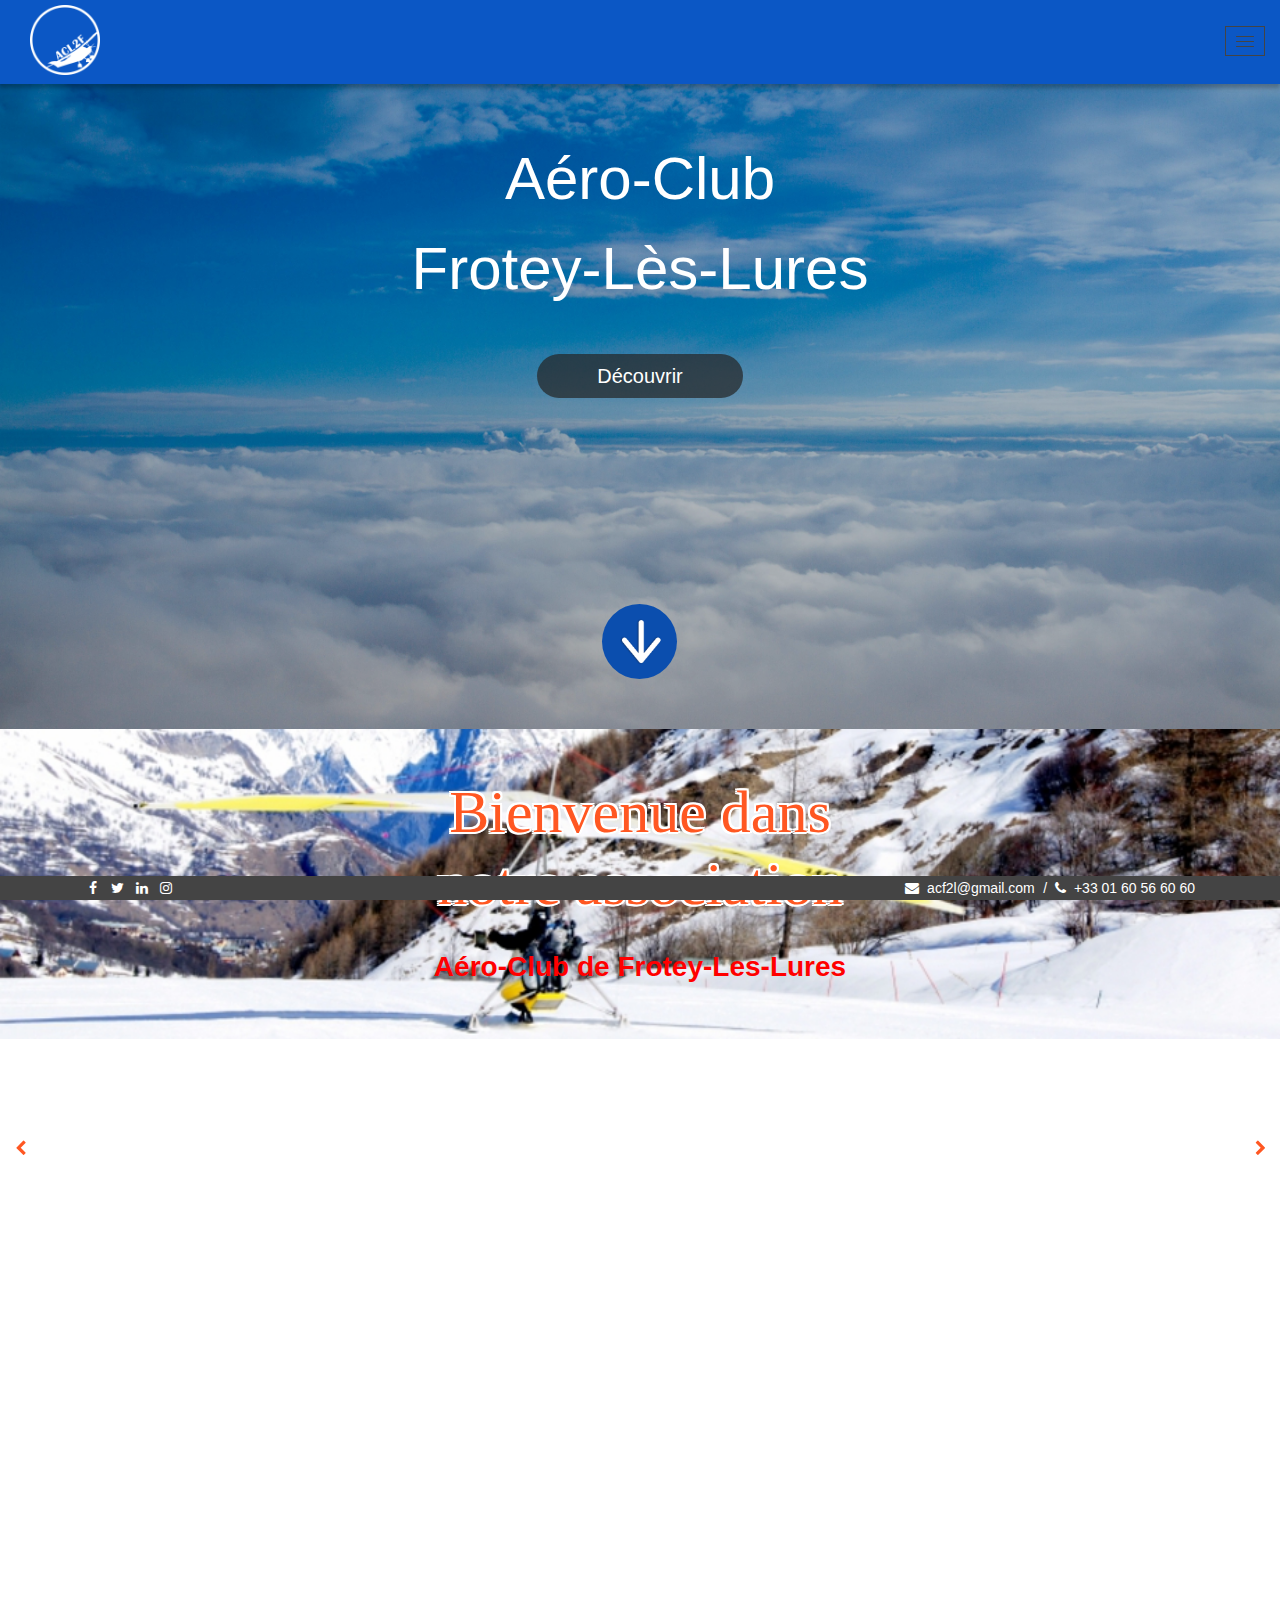
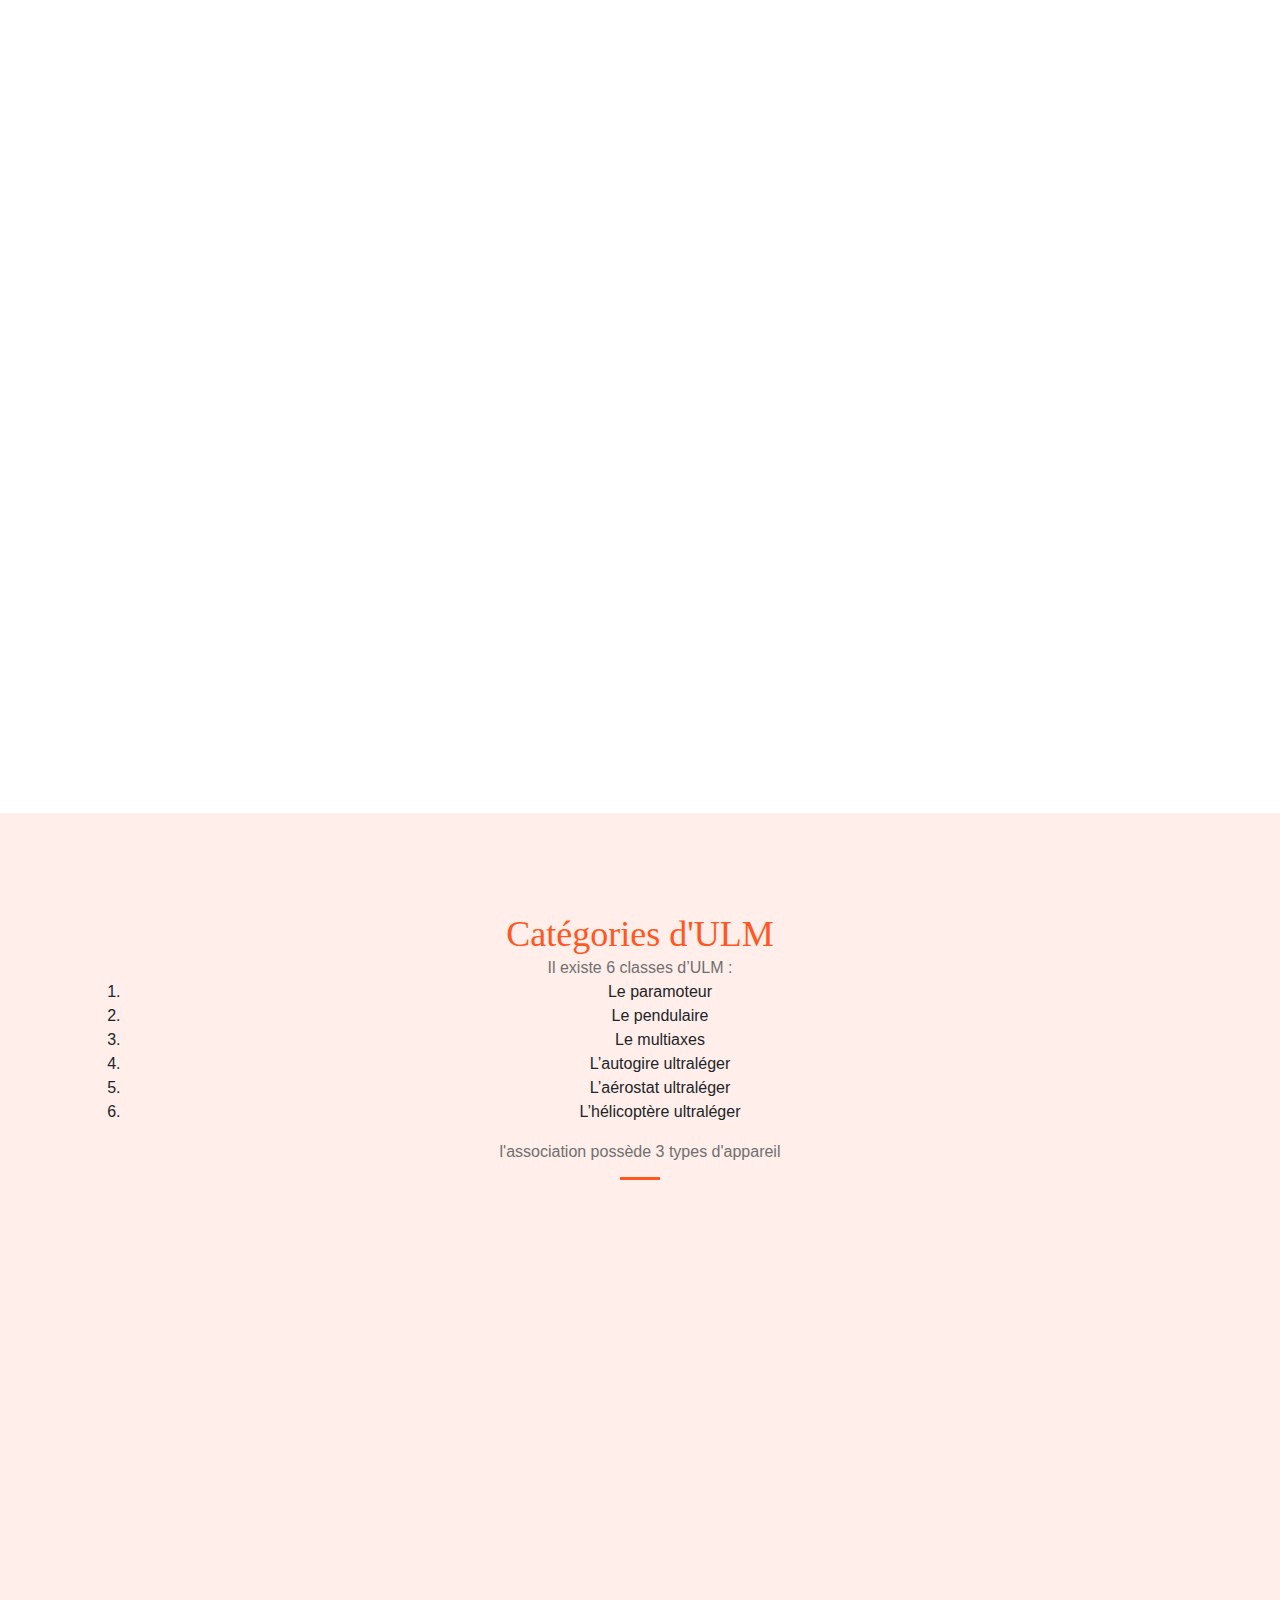
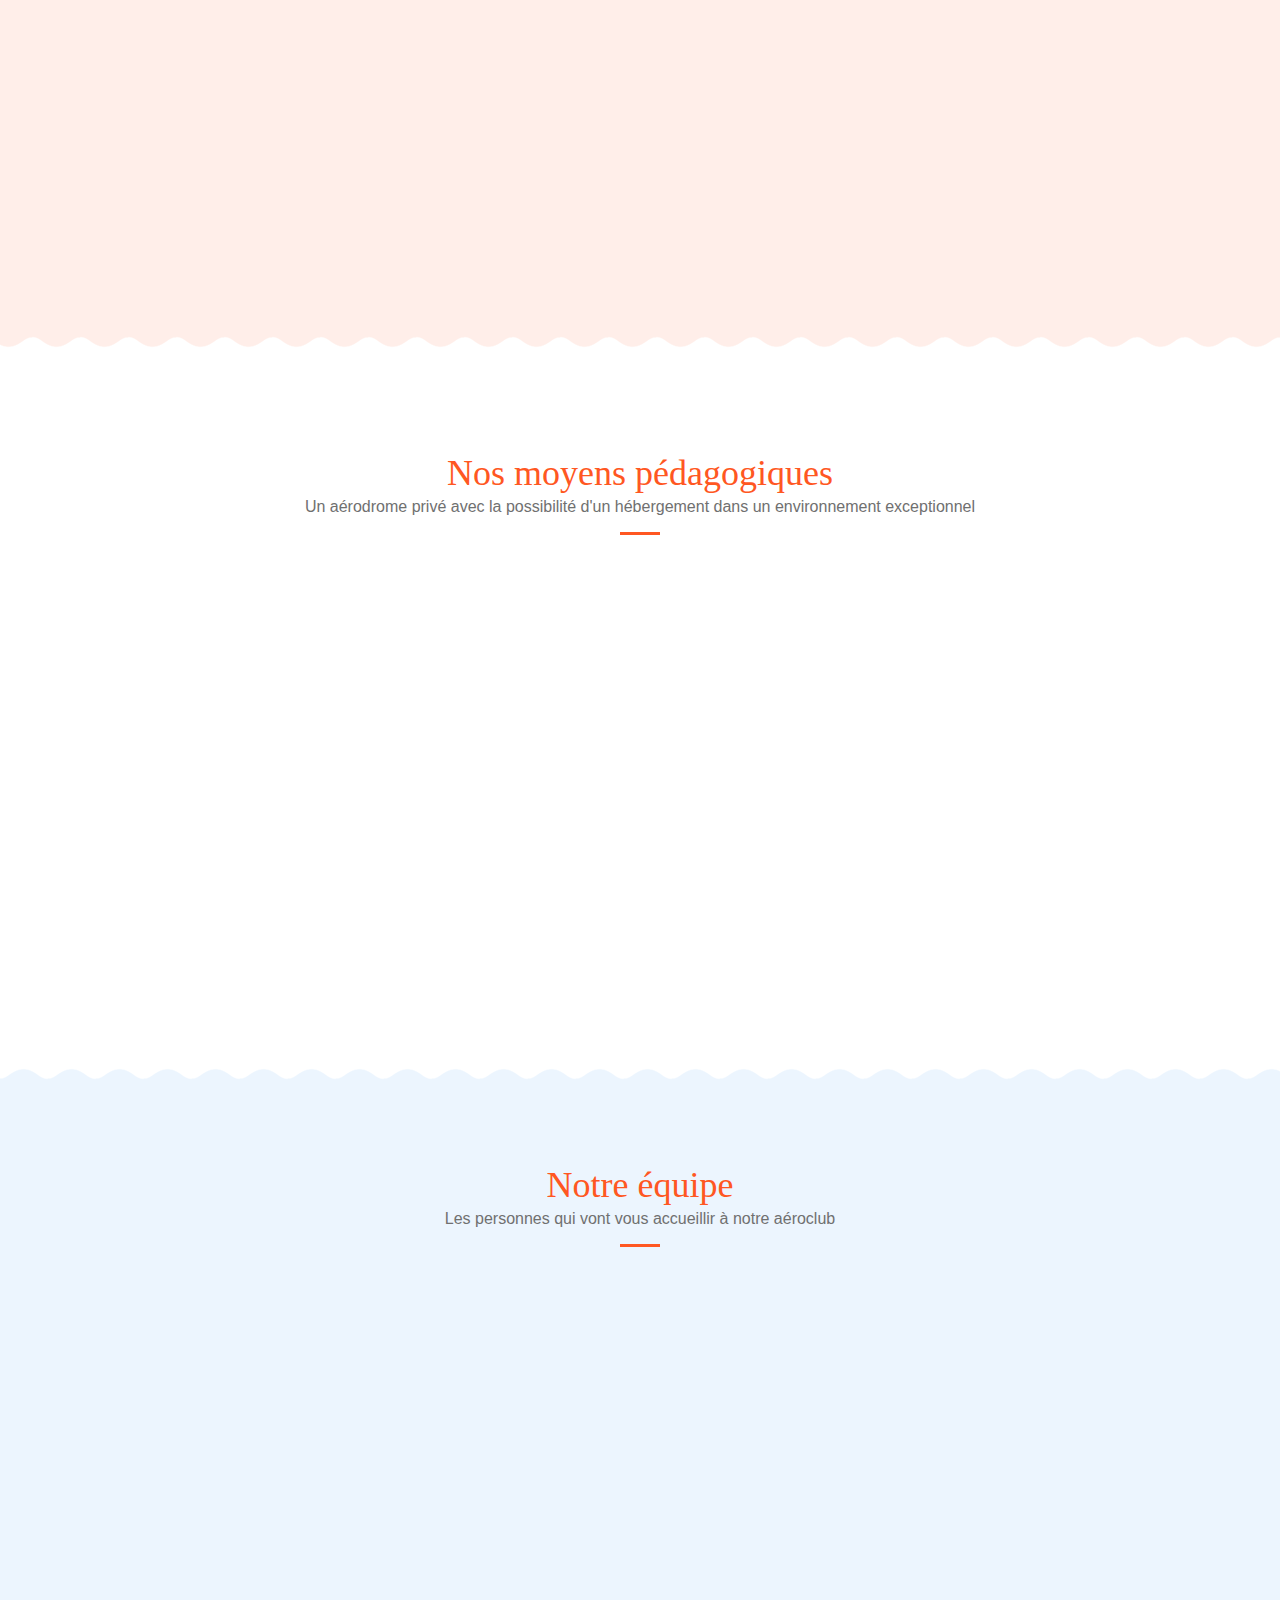
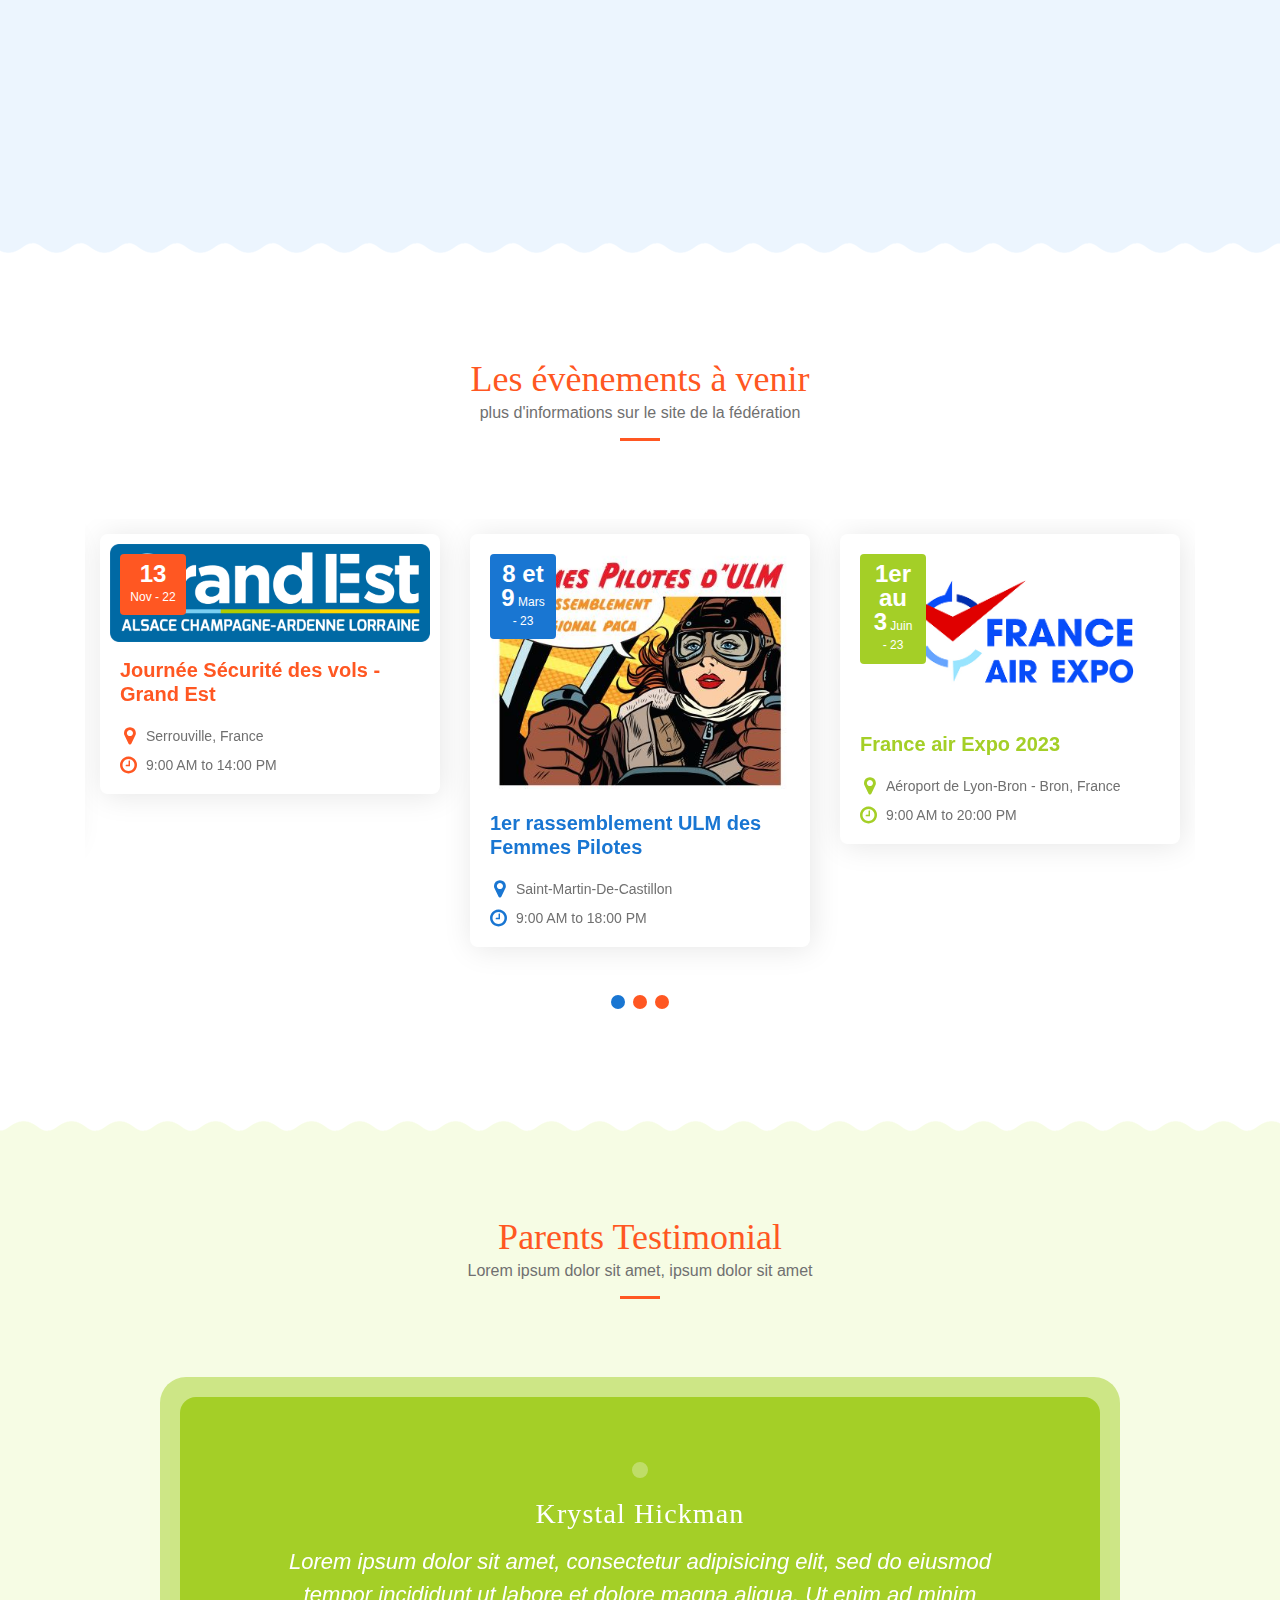
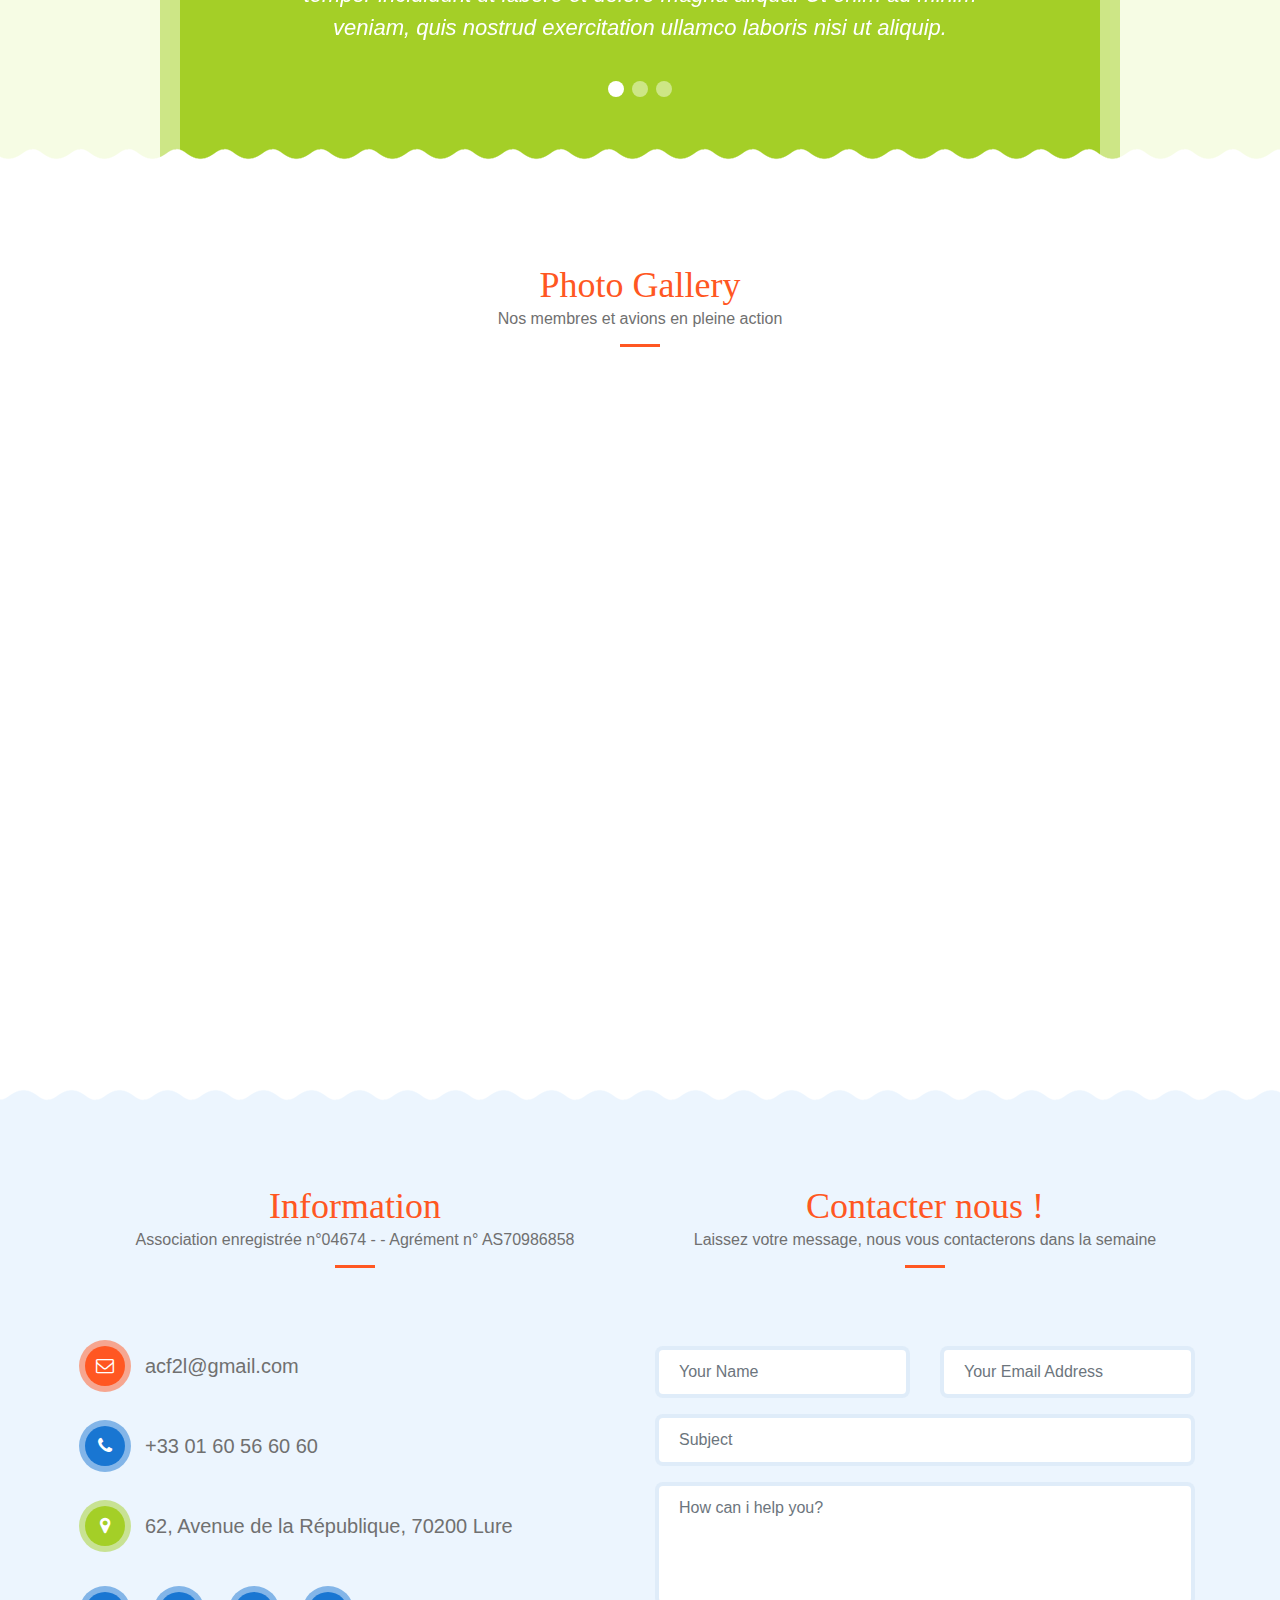
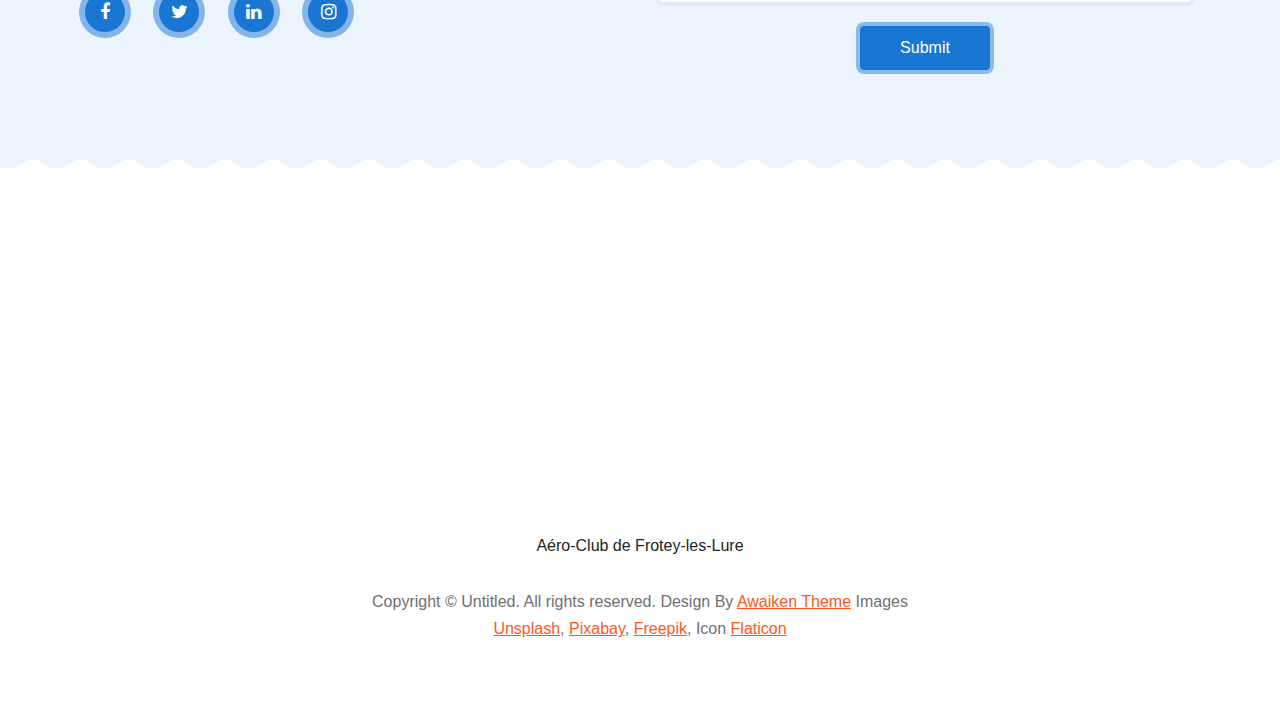
==== commit f4f28969: "Sprint 3" ====
--- a/Sprint2/site/index.html
+++ b/Sprint2/site/index.html
@@ -5,7 +5,7 @@
 		<meta charset="utf-8">
 		<meta http-equiv="X-UA-Compatible" content="IE=edge">
 		<meta name="viewport" content="width=device-width, initial-scale=1.0">
-		<meta name="description" content="Bienvenue sur le site officiel de L'ACF2L !">
+		<meta name="description" content="Bienvenue sur le site officiel de L'ACF2L ! Rejoignez nous dans notre centre de formation aéraunotique de l'aéroclub de Frotey-lès-Lure. Nous proposons de former de futur pilote et instructeur ainsi que des baptème de l'air.">
 		<meta name="keywords" content="aéroclub, aviation, club, aéronotique, avion, ACF2L">
 		<meta name="author" content="Raphael CADETE, Hugo BAJOUE, Yanis WONG">
 		
@@ -13,7 +13,7 @@
 		<title>ACF2L - Aéroclub de Frotey-lès-Lure</title>
 
 		<!-- Google Fonts css-->
-		<link href="https://fonts.googleapis.com/css?family=Poppins" rel="stylesheet">
+		<link href="https://fonts.googleapis.com/css2?family=Poppins:wght@100;500;700&display=swap" rel="stylesheet">
 
 		<!-- Bootstrap css -->
 		<link href="css/bootstrap.min.css" rel="stylesheet" media="screen">
@@ -47,7 +47,7 @@
 
 	<body data-spy="scroll" data-target="#main-navbar" data-offset="71">
 
-		<!-- Tob Bar Section Start -->
+		<!-- Bottom Bar Section Start -->
 		<article class="bottom-bar">
 			<div class="container">
 				<div class="row">
@@ -71,26 +71,25 @@
 				</div>
 			</div>
 		</article>
-		<!-- Tob Bar Section End -->
+		<!-- Bottom Bar Section End -->
 		
 		<!-- Header Section Start -->
 		<header class="header">
 			<nav class="navbar navbar-expand-lg navbar-light" id="main-navbar">
-				<div class="container">
+				<div class="container-fluid">
 					<!-- Navbar Brand start -->
-					<a class="navbar-brand" href="#"><img src="images/logo.png" alt="" /></a>
+					<a class="navbar-brand col-md-3" href="#"><img class="logo" src="images/logo.png" alt="" /></a>
 					<!-- Navbar Brand end -->
 					
-					<ul class="navbar-nav ml-auto" id="main-menu">
-						<li class="nav-item"><a class="nav-link active" href="#home">Accueil</a></li>
-						<li class="nav-item"><a class="nav-link" href="#activities">Nos activites</a></li>
-						<li class="nav-item"><a class="nav-link" href="#courses">Categories d'ULM</a></li>
-						<li class="nav-item"><a class="nav-link" href="#about-us">les moyens pedagogiques</a></li>
-						<li class="nav-item"><a class="nav-link" href="#teachers">l'equipe</a></li>
-						<li class="nav-item"><a class="nav-link" href="#events">Evenements</a></li>
-						<li class="nav-item"><a class="nav-link" href="#review">Review</a></li>
-						<li class="nav-item"><a class="nav-link" href="#gallery">Galerie</a></li>
-						<li class="nav-item"><a class="nav-link" href="#contact">Contact</a></li>
+					<ul class="navbar-nav col-md-9" id="main-menu">
+						<li class="nav-item"><a class="nav-link active" href="#home">ACCUEIL</a></li>
+						<li class="nav-item"><a class="nav-link" href="#activities">ACTIVITÉS</a></li>
+						<li class="nav-item"><a class="nav-link" href="#courses">ULM</a></li>
+						<li class="nav-item"><a class="nav-link" href="#about-us">MATERIEL</a></li>
+						<li class="nav-item"><a class="nav-link" href="#teachers">EQUIPE</a></li>
+						<li class="nav-item"><a class="nav-link" href="#events">EVENEMENTS</a></li>
+						<li class="nav-item"><a class="nav-link" href="#review">AVIS</a></li>
+						<li id="navContact" class="nav-item" ><a class="nav-link" href="#contact">CONTACT</a></li>
 					</ul>
 						
 					<div class="navbar-toggle"></div>
@@ -101,14 +100,22 @@
 		<!-- Header Section End -->
 		
 		<!-- Banner Slider Section starts -->
-		<div class="banner-slider" id="home">
-			<div class="container-fluid">
-				<div class="row no-gutters">
-					<div class="col-md-12">
-					</div>
-				</div>
-			</div>
-		</div>
+		<section class="container-fluid px-0" id="home">
+			<div id="opacity" class="col-md-12 px-0">
+				<article class="row no-gutters">
+					<div class="d-flex flex-column justify-content-center align-items-center bg-image">
+						<p class="titleACF2L">Aéro-Club</p>
+						<p class="titleACF2L">Frotey-Lès-Lures</p>
+						<div id="decouvrir">
+							<p>Découvrir</p>
+						</div>
+						<div id="goDown" class="d-flex justify-content-center align-items-center rounded-circle p-2">
+							<img src="images/arrow.png">
+						</div>
+					</div>
+				</article>
+			</div>
+		</section>
 
 		<div class="container-fluid px-0">
 			<div class="row no-gutters">
--- a/Sprint2/site/css/custom.css
+++ b/Sprint2/site/css/custom.css
@@ -7,18 +7,23 @@
 /************************************/
 /***** 	    General css		     ****/
 /************************************/
+
+html {
+	overflow-x: hidden;
+	font-family: Poppins;
+}
 html::-webkit-scrollbar {
+	width: 7px;
+}
+
+html::-webkit-scrollbar-thumb {
+	background-color: #074091;
 	width: 5px;
 }
 
-html::-webkit-scrollbar-thumb {
-	background-color: #444;
-	width: 5px;
-}
-
 body{
+	margin-top: 84px;
 	font-size: 16px;
-	font-family: 'Roboto', sans-serif;
 }
 
 h1, h2, h3, h4, h5, h6 {
@@ -152,13 +157,14 @@
 /*****    Navigation area css   *****/
 /************************************/
 
-header.header{
-	min-height: 89px;
-}
-
 header .navbar{
+	position: fixed;
+	min-height: 84px;
+	min-width: 100%;
+	top: 0px;
+	left: 0px;
 	padding: 0;
-	background: rgba(255,255,255,1);
+	background: #0B57C5;
 	box-shadow: 0 4px 4px 0px rgba(0, 0, 0, 0.25);
 	z-index: 10;
 }
@@ -169,14 +175,23 @@
     justify-content: flex-end;
 }
 
+.navbar-nav #navContact {
+	margin-left: 20%;
+}
+
 .navbar .navbar-nav .nav-item{
-	padding: 30px 6px;
+	padding: 25px 6px;
+}
+
+.navbar .logo {
+	width: 70px;
 }
 
 .navbar .navbar-nav .nav-link{
-	padding: 4px 10px;
-	font-size: 14px;
-	color: #ff5722;
+	padding: 5px 10px;
+	font-size: 16px;
+	font-weight: bold;
+	color: #fff;
 	text-transform: uppercase;
 	border-radius: 4px;
 	letter-spacing: 0.02em;
@@ -184,18 +199,21 @@
 }
 
 .navbar .navbar-nav .nav-link.active{
-	background: #1976d2;
-	color: #fff;
+	background: #fff;
+	color: #0B57C5;
+	font-weight: bold;
 }
 
 .navbar .navbar-nav .nav-link:hover,
 .navbar .navbar-nav .nav-link:focus{
-	color: #1976d2;
+	background: #fff;
+	color: #0B57C5;
+	font-weight: bold;
 }
 
 .navbar .navbar-nav .nav-link.active:hover,
 .navbar .navbar-nav .nav-link.active:focus{
-	color: #fff;
+	color: #0B57C5;
 }
 
 .sticky-header{
@@ -244,6 +262,60 @@
 /**************************************/
 /*****    Banner Slider area css  *****/
 /**************************************/
+
+#home {
+	background-image: url("../images/skyBackground.png");
+	background-size: cover;
+}
+
+#home #opacity {
+	background-color: rgba(0, 0, 0, 0.25);
+}
+
+#home article {
+	display: flex;
+	justify-content: center;
+	align-items: center;
+	padding: 50px 0px;
+}
+
+#home article p {
+	margin: 0;
+}
+
+#home #decouvrir {
+	margin-top: 40px;
+	background-color: rgba(35, 35, 35, 0.7);
+	padding: 7px 60px;
+	font-size: 20px;
+	border-radius: 30px;
+	color: white;
+}
+
+#home #decouvrir:hover {
+	cursor: pointer;
+}
+
+#home #goDown {
+	margin-top: 45%;
+	background-color: #0B4EAE;
+	width: 75px;
+	height: 75px;
+}
+
+#home #goDown:hover {
+	cursor: pointer;
+}
+
+#home #goDown img {
+	width: 75%;
+}
+
+.titleACF2L {
+	font-size: 60px;
+	color: #fff;
+	font-weight: 200;
+}
 
 .bottom-bar{
 	width: 100%;
@@ -1302,7 +1374,7 @@
 /*****       Media Screens      *****/
 /************************************/
 
-@media only screen and (max-width: 991px){
+@media only screen and (max-width: 1385px){
 	.header .navbar-nav{
 		display: none;
 	}
@@ -1351,6 +1423,10 @@
 
 @media only screen and (max-width: 767px){
 	
+	.titleACF2L {
+		font-size: 40px;
+	}
+
 	.our-activities{
 		padding: 60px 0 20px;
 	}
@@ -1441,6 +1517,10 @@
 
 @media only screen and (max-width: 575px){
 	
+	.titleACF2L {
+		font-size: 30px;
+	}
+
 	.header .container{
 		width: 100%;
 		padding-left: 15px !important;
